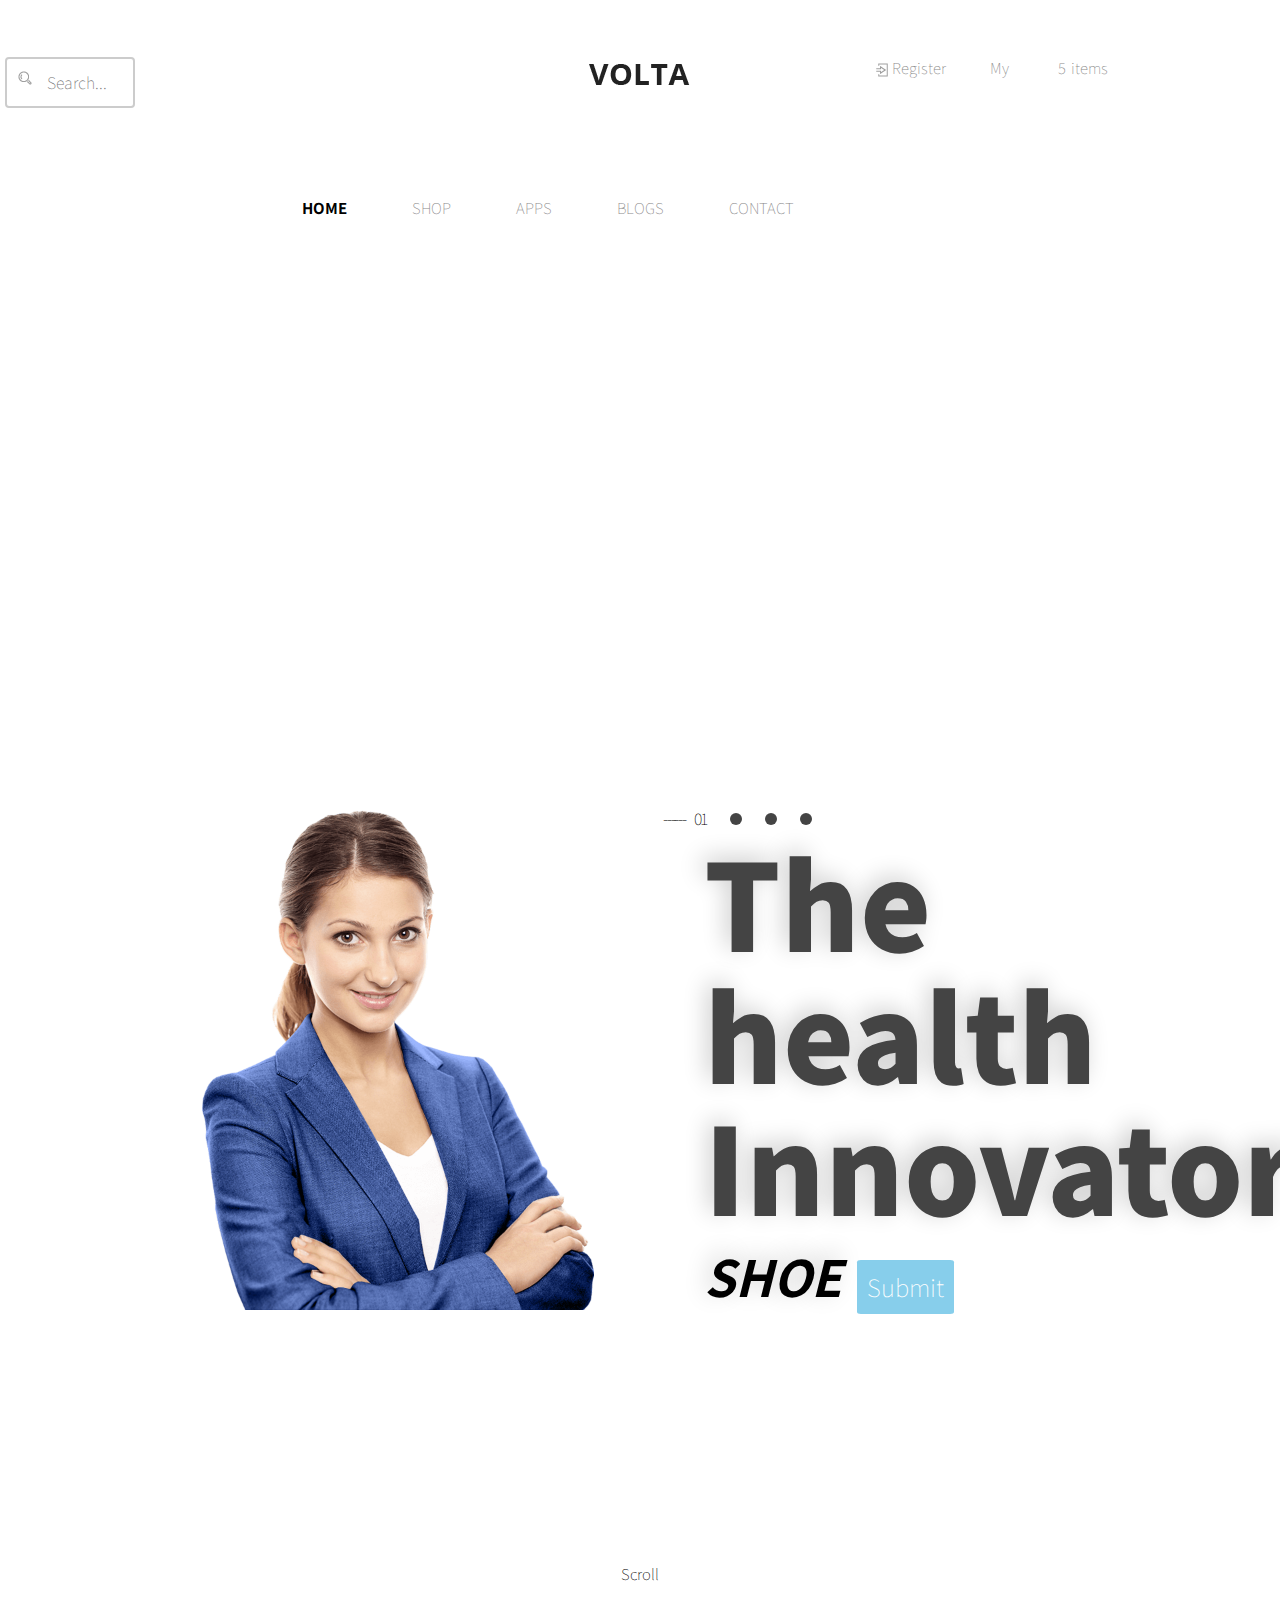
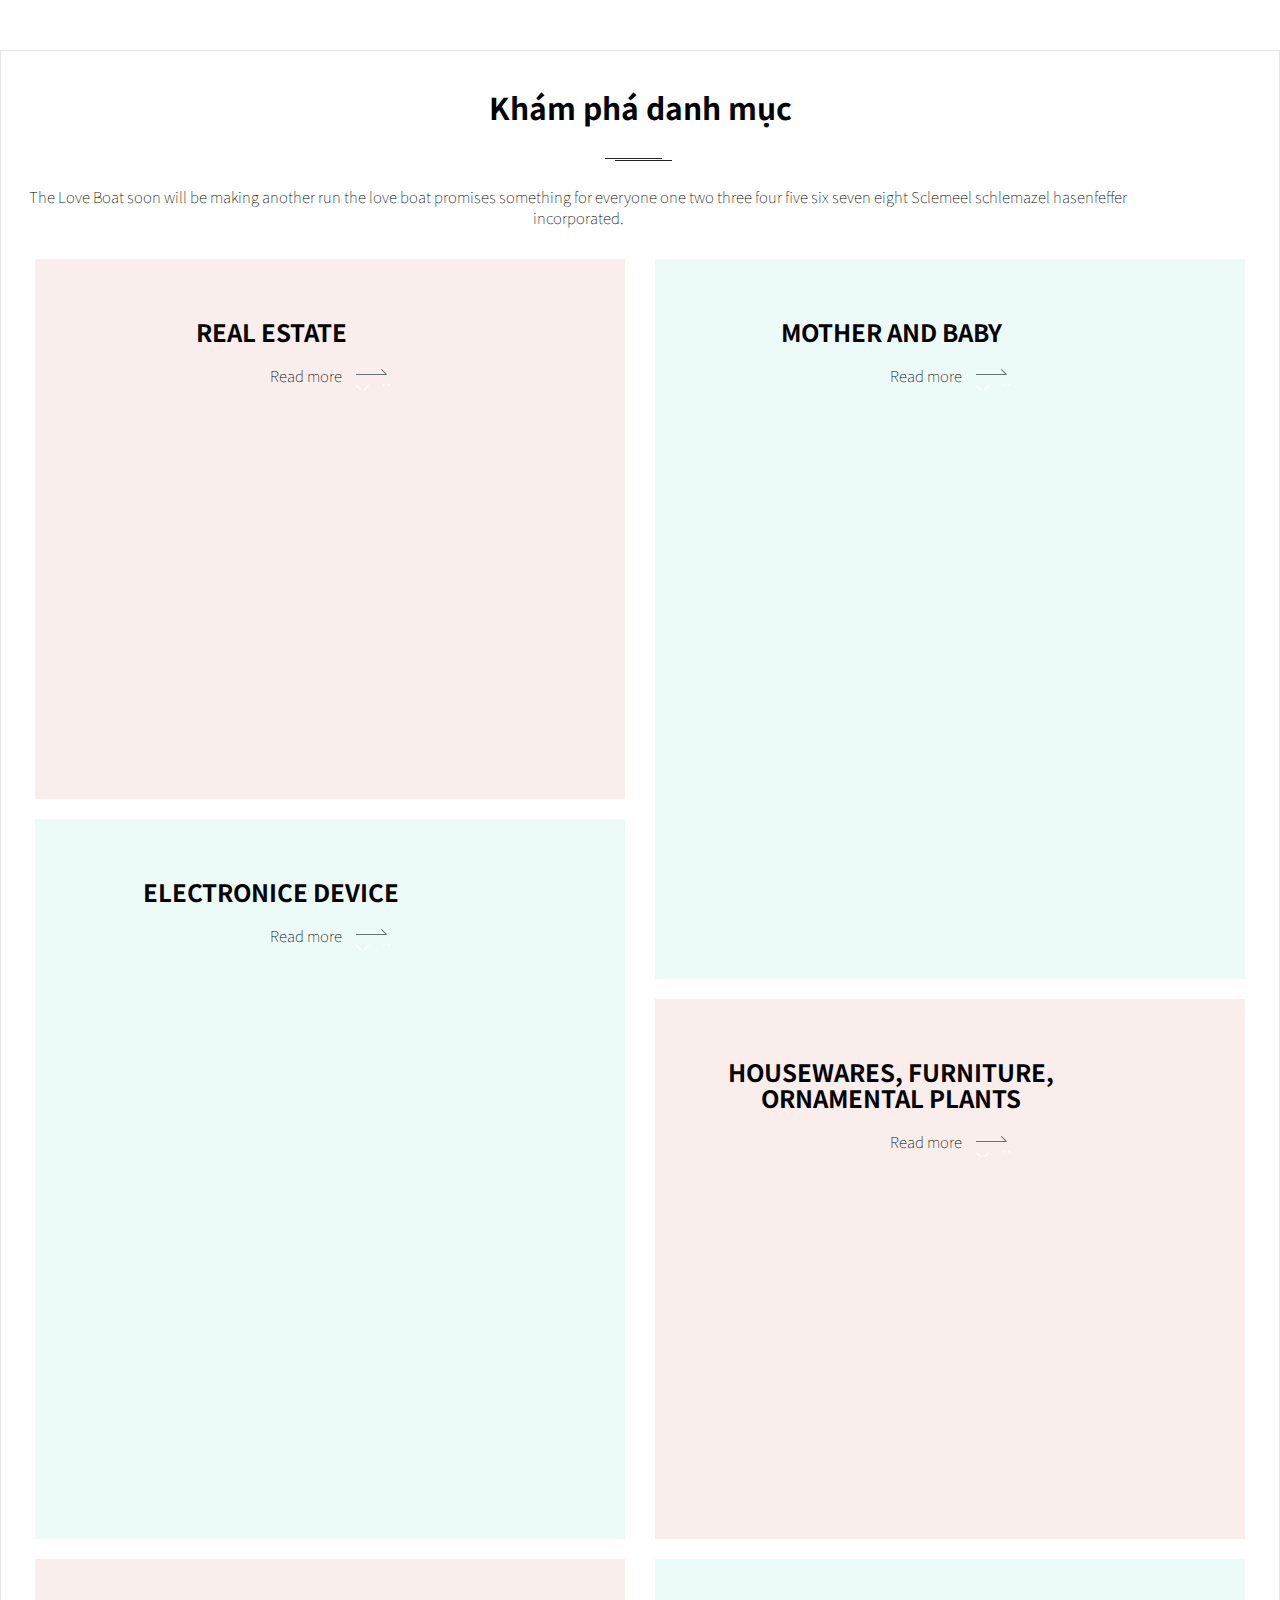
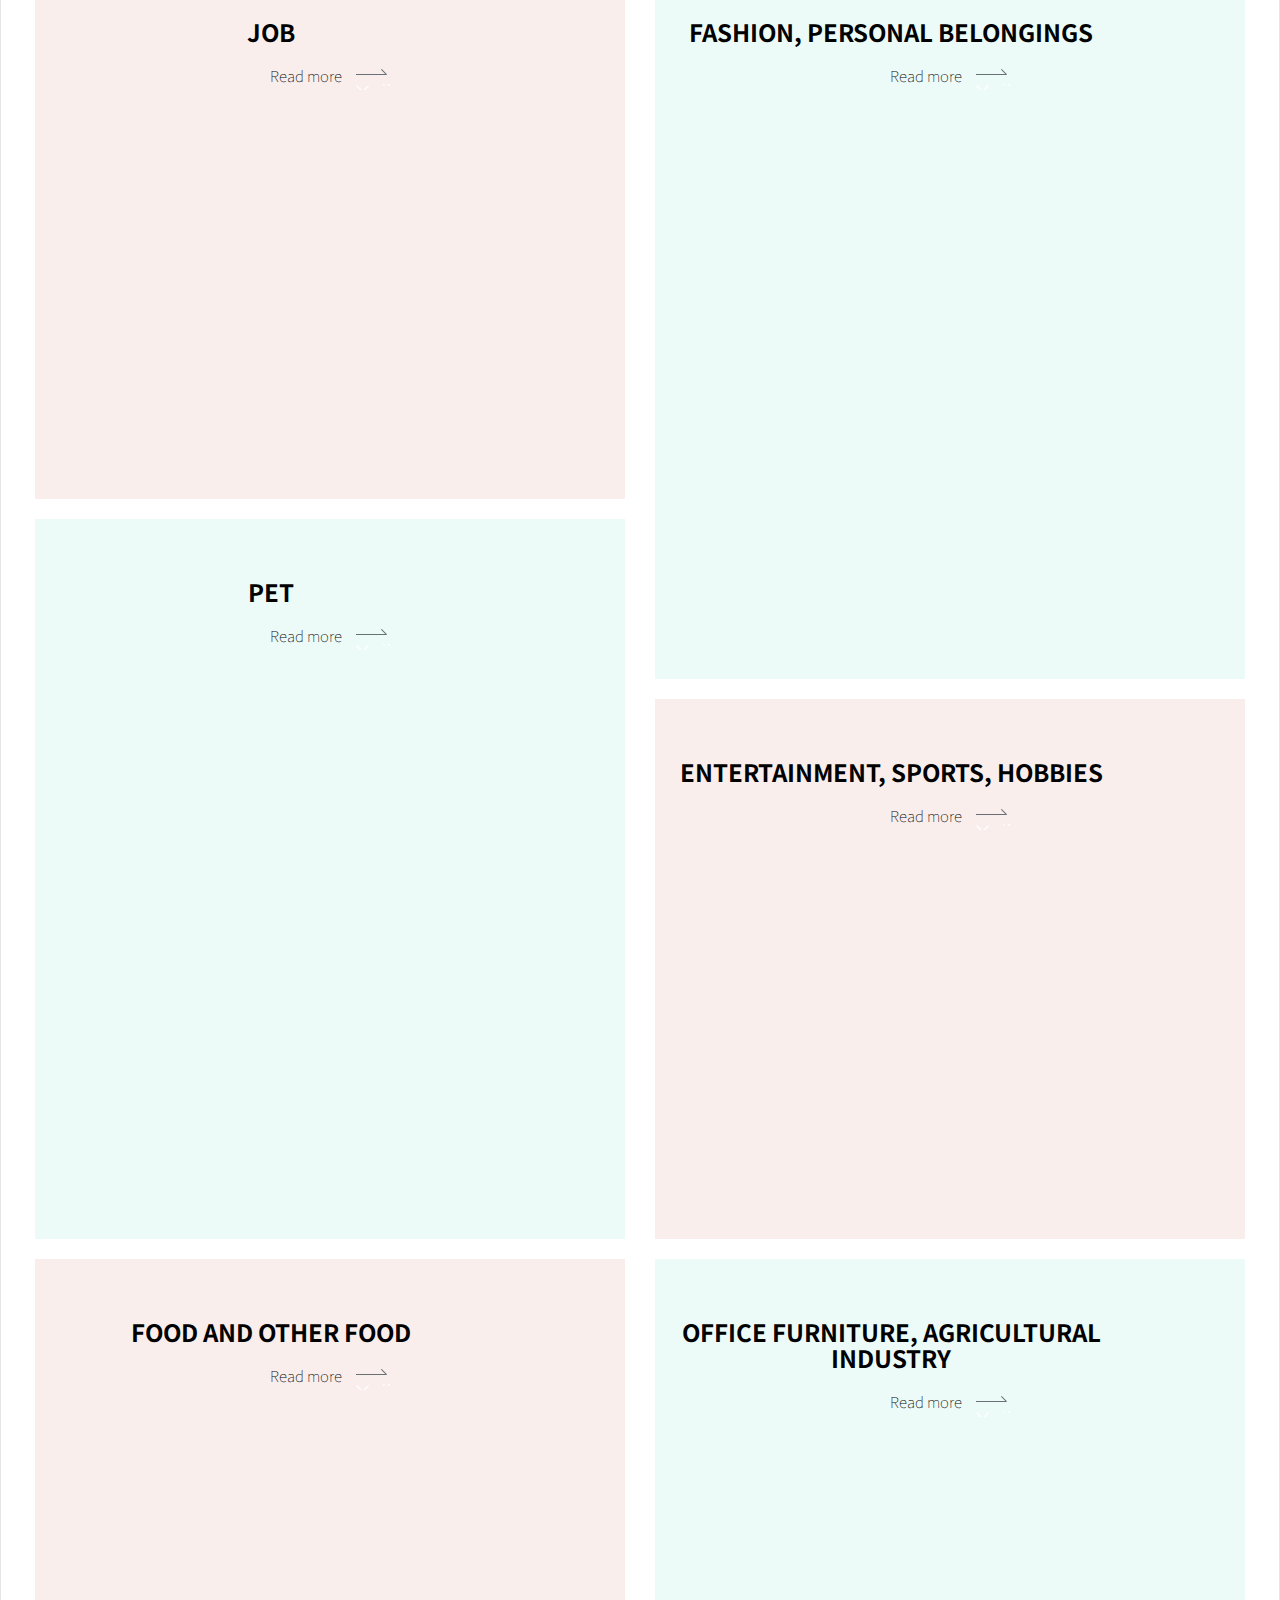
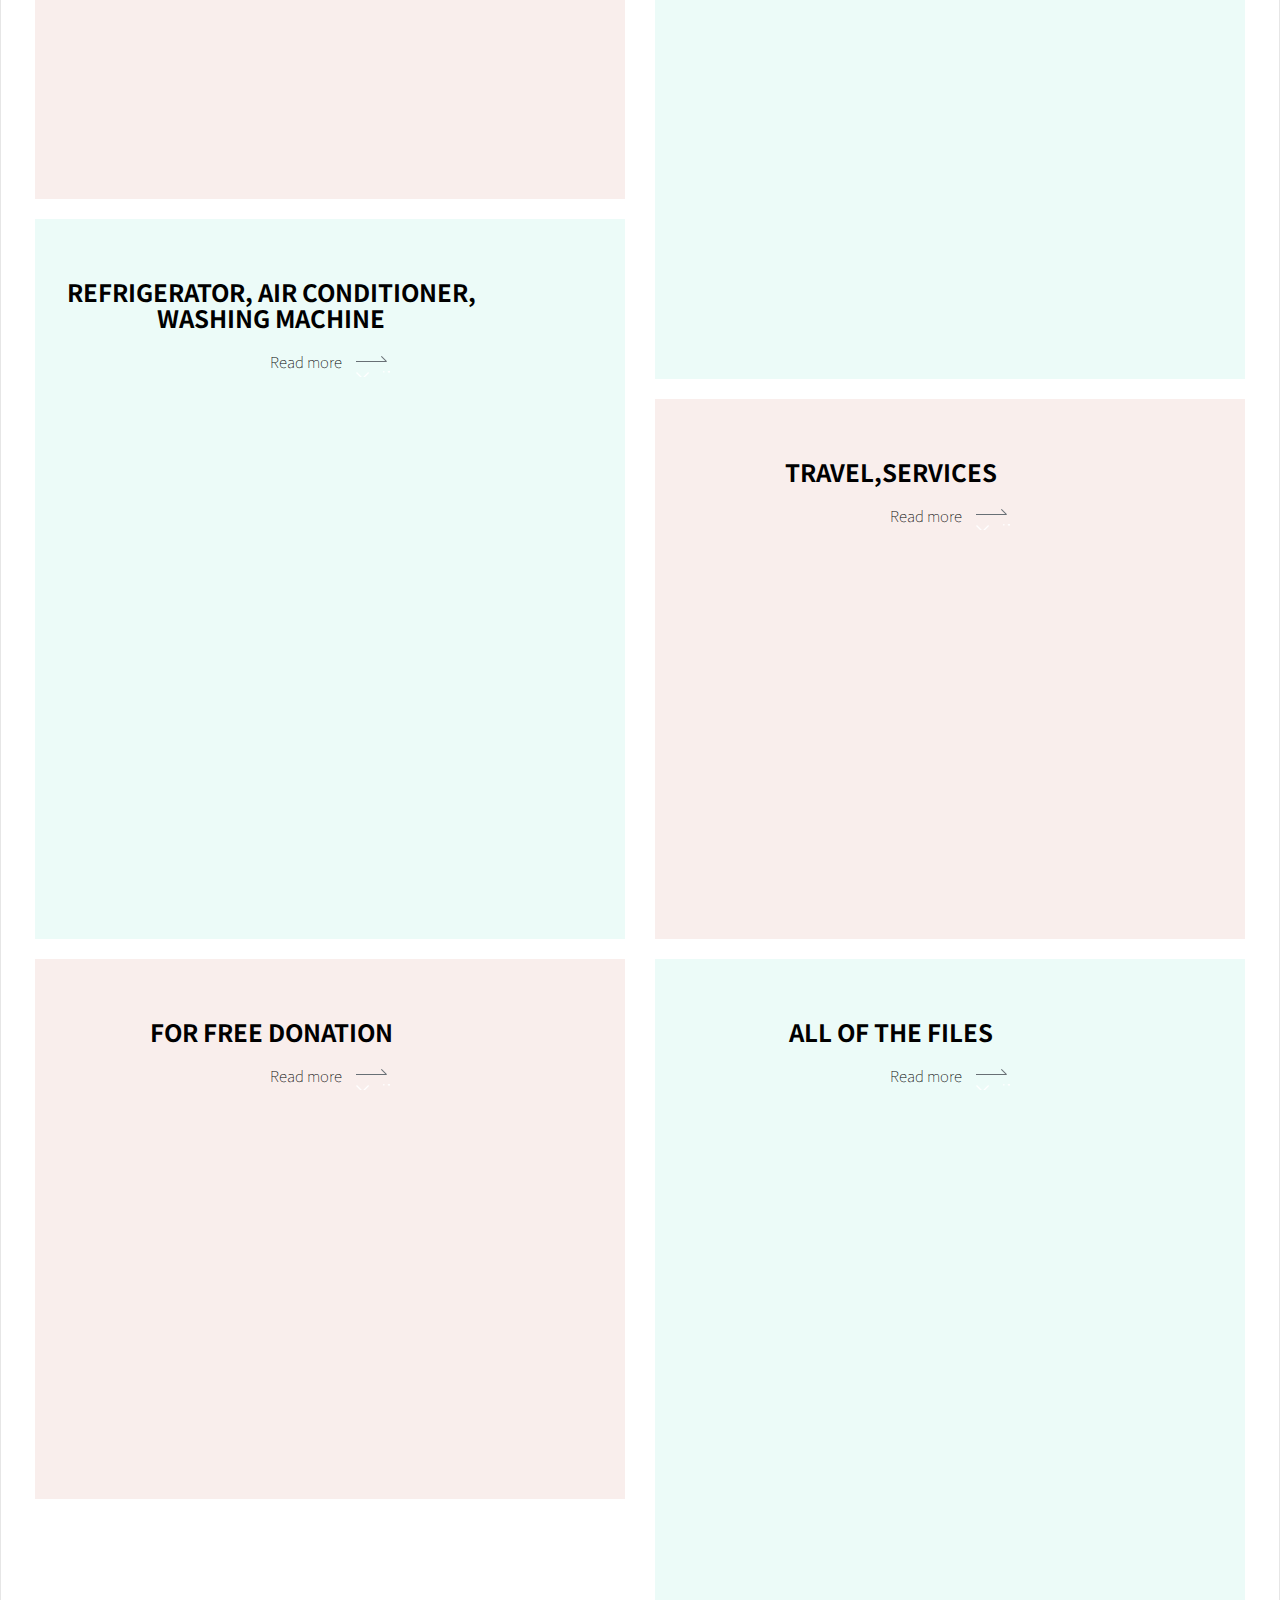
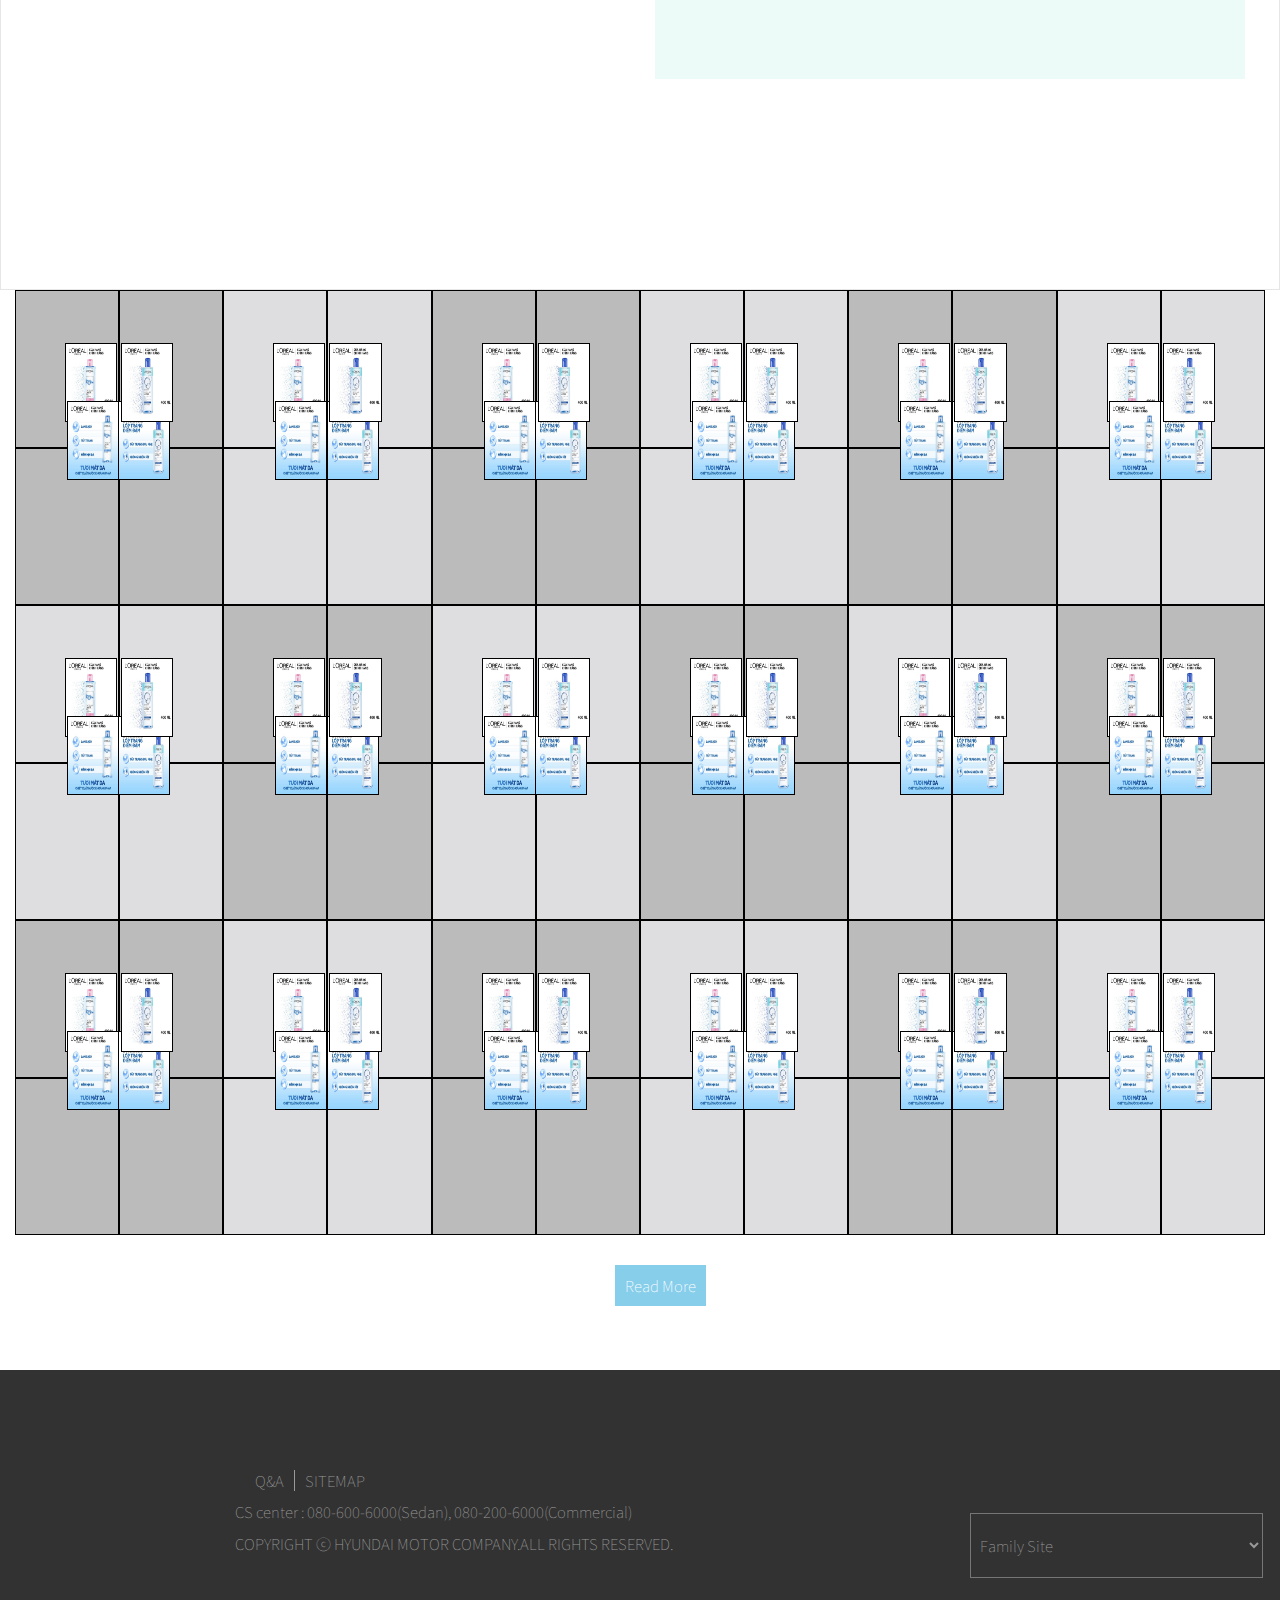
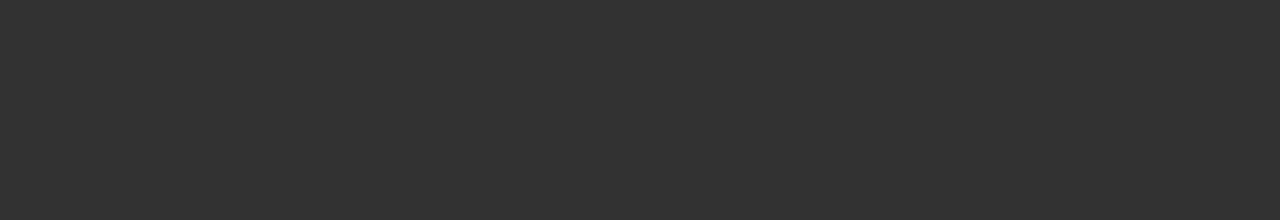
==== index.html @ fb1798a1 "website frontend version-1" ====
<!DOCTYPE html>
<html lang="en">
<head>
	<meta charset="UTF-8">
	<title>Trang Chủ - Volta</title>
	<!-- img title phia trang web -->
	<link rel="shortcut icon" href="/images">
	<!-- tac dong css -->
	<link rel="stylesheet" href="css/responsive.css">
	<link rel="stylesheet" href="css/style.css">
	<meta name="viewport" content="width=device-width, initial-scale=1">
	
	<!-- icon front -->
	<script src="https://kit.fontawesome.com/fa80a5a76b.js" crossorigin="anonymous"></script>
	<!-- google font -->
	<link href="https://fonts.googleapis.com/css2?family=Noto+Sans+KR:wght@100;300;400;500;700;900&family=Open+Sans:ital,wght@0,300;0,400;0,600;0,700;0,800;1,300;1,400;1,600;1,700;1,800&display=swap" rel="stylesheet">

	<!-- script js -->
	<script src="js/style.js"></script>
	<!-- bootstrap css -->
	<link rel="stylesheet" href="https://maxcdn.bootstrapcdn.com/bootstrap/3.3.2/css/bootstrap.min.css">
</head>
<body>
	<!-- ---------header -------------->
	<div class="header-wrap">
		<div class="pc-layout">
			<div class="page-top">
				<div class="header-top row">
					<div class="header-top--search col-lg-4 col-md-4 col-sm-12">
						<input type="text" placeholder="Search...">
					</div>
					<div class="header-top--logo col-lg-4 col-md-4 text-center col-sm-12"><img src="images/logo-header.png" alt=""></div>
					<div class="header-top--selection col-lg-4 col-md-4 col-sm-12">
						<ul>
							<li><a href=""><img src="images/icon_register.png" alt="">Register</a></li>
							<li><a href="">My 
								<i class="fas fa-angle-down"></i></a></li>
							<li><a href=""><span>5</span><span>items</span></a></li>
						</ul>
					</div>
				</div>
				<div class="header-bottom row">
					<div class="col col-lg-12 col-md-12 col-sm-12">
						<ul>
							<li ><a class="item active" href="index.html">HOME</a></li>
							<li ><a class="item" href="shop.html">SHOP</a></li>
							<li ><a class="item" href="">APPS</a></li>
							<li ><a class="item" href="">BLOGS</a></li>
							<li ><a class="item" href="">CONTACT</a></li>
						</ul>
					</div>
				</div>
			</div>
		</div>	
	</div>
	<!-- ---------/header ------------->
	<!-- ----------------slider----- -->
	<div class="slider-wrap">
		<input id="check1" name="slide-radio" type="radio" checked="checked">
		<input id="check2" name="slide-radio" type="radio">
		<input id="check3" name="slide-radio" type="radio">
		<input id="check4" name="slide-radio" type="radio">

		<div class="content-area">
			<div class="text-box col-lg-12 col-md-12 col-sm-12">
				<h2>
					The<br/>
					health<br/>
					Innovator
				</h2>

				<p class="slide-text1">
					<em>Shoe</em>
					<input type="submit"value="Submit">
				</p>
				<p class="slide-text2">
					<em>women</em>
					<input type="submit"value="Submit">
				</p>
				<p class="slide-text3">
					<em>men</em>
					<input type="submit" value="Submit">
				</p>
				<p class="slide-text4">
					<em>shoe men</em>
					<input type="submit"value="Submit">
				</p>

				<ul class="slide-paging">
					<li class="paging1">
						<label for="check1">
							<span class="disc"></span>
							<span class="active-disc">------ &nbsp;&nbsp;01</span>
						</label>
					</li>

					<li class="paging2">
						<label for="check2">
							<span class="disc"></span>
							<span class="active-disc">------ &nbsp;&nbsp;02</span>
						</label>
					</li>

					<li class="paging3">
						<label for="check3">
							<span class="disc"></span>
							<span class="active-disc">
								------ &nbsp;&nbsp;03
							</span>
						</label>
					</li>

					<li class="paging4">
						<label for="check4">
							<span class="disc"></span>
							<span class="active-disc">
								------ &nbsp;&nbsp;04
							</span>
						</label>
					</li>
				</ul>
			</div>

			<div class="scroll-move">
				<p>
					<a href="#section1">
						<span>
							Scroll<br/>
							<span class="icon icon-scroll-bottom"></span>
						</span>
					</a>
				</p>
			</div>
		</div>
	</div>	
	<!--------------- /slider---------- -->
	<!----------------- section---- -->
	<section id="section1">
		<div class="pc-layout">
			<div class="explore-the-catalog">
				<div class="text-center col-md-12 col-lg-12 col-sm-12 col-xs-12">
					<h2>Khám phá danh mục</h2>
					<img src="images/vien_giua.png" alt="">
					<p>The Love Boat soon will be making another run the love boat promises something for everyone one two three four five six seven eight Sclemeel schlemazel hasenfeffer incorporated.</p>
					<div class="content">
							<div class="col-lg-6 col-md-6 col-sm-12 col-xs-12">
								<div class="content-sort">
									<img src="" alt="">
									<h3>real estate</h3>
									<a href=""><span>Read more</span>
									<div class="icon icon-mui-ten"></div></a>
								</div>
								<div class="content-long">
									<img src="" alt="">
									<h3>electronice device</h3>
									<a href=""><span>Read more</span>
									<div class="icon icon-mui-ten"></div></a>
								</div>
								<div class="content-sort">
									<img src="" alt="">
									<h3>Job</h3>
									<a href=""><span>Read more</span>
									<div class="icon icon-mui-ten"></div></a>
								</div>
								<div class="content-long">
									<img src="" alt="">
									<h3>Pet</h3>
									<a href=""><span>Read more</span>
									<div class="icon icon-mui-ten"></div></a>
								</div>
								<div class="content-sort">
									<img src="" alt="">
									<h3>food and other food</h3>
									<a href=""><span>Read more</span>
									<div class="icon icon-mui-ten"></div></a>
								</div>
								<div class="content-long">
									<img src="" alt="">
									<h3>Refrigerator, air conditioner, washing machine</h3>
									<a href=""><span>Read more</span>
									<div class="icon icon-mui-ten"></div></a>
								</div>
								<div class="content-sort">
									<img src="" alt="">
									<h3>for free donation</h3>
									<a href=""><span>Read more</span>
									<div class="icon icon-mui-ten"></div></a>
								</div>
							</div>
							<div class="col-lg-6 col-md-6 col-sm-12 col-xs-12">
								<div class="content-long ">
									<img src="" alt="">
									<h3>Mother and baby</h3>
									<a href=""><span>Read more</span>
									<div class="icon icon-mui-ten"></div></a>
								</div>
								<div class="content-sort">
									<img src="" alt="">
									<h3>housewares, furniture, ornamental plants</h3>
									<a href=""><span>Read more</span>
									<div class="icon icon-mui-ten"></div></a>
								</div>
								<div class="content-long">
									<img src="" alt="">
									<h3>fashion, personal belongings</h3>
									<a href=""><span>Read more</span>
									<div class="icon icon-mui-ten"></div></a>
								</div>
								<div class="content-sort">
									<img src="" alt="">
									<h3>entertainment, sports, hobbies</h3>
									<a href=""><span>Read more</span>
									<div class="icon icon-mui-ten"></div></a>
								</div>
								<div class="content-long">
									<img src="" alt="">
									<h3>Office furniture, agricultural industry</h3>
									<a href=""><span>Read more</span>
									<div class="icon icon-mui-ten"></div></a>
								</div>
								<div class="content-sort">
									<img src="" alt="">
									<h3>travel,services</h3>
									<a href=""><span>Read more</span>
									<div class="icon icon-mui-ten"></div></a>
								</div>
								<div class="content-long">
									<img src="" alt="">
									<h3>All of the files</h3>
									<a href=""><span>Read more</span>
									<div class="icon icon-mui-ten"></div></a>
								</div>
							</div>
					</div>
				</div>
			</div>
		</div>	
	</section>
	<section id="section2">
			<div class="store">
				<div class="col-md-12 col-lg-12 col-sm-12 col-xs-12">
							
							<div class="product product-1 col-md-2 gray-1 d-i-b h35vh">
								
								<a href="shop-single.html">
									<div class="hinh">	
										<div class="col-md-6">
											<div class="img product-img-1">
												<img src="images/product/product-1/6675b879e56422dc08391f0833787754.jpg" alt="">
											</div>
											<div class="img product-img-2">
												<img src="images/product/product-1/d74306693c79c08b7507fb7fc766640f.jpg" alt="">
											</div>
										</div>
										<div class="col-md-6">
											<div class="img product-img-3">
												<img src="images/product/product-1/f66212e161921f453ab518487aac52e5.jpg" alt="">
											</div>
											<div class="img product-img-4">
												<img src="images/product/product-1/icon_paypal.jpg" alt="">
											</div>
										</div>
									</div>
								</a>	
							</div>
							<div class="product col-md-2 product-2 gray-2 d-i-b h35vh">
								<a href="shop-single.html">
									<div class="hinh">	
										<div class="col-md-6">
											<div class="img product-img-1">
												<img src="images/product/product-1/6675b879e56422dc08391f0833787754.jpg" alt="">
											</div>
											<div class="img product-img-2">
												<img src="images/product/product-1/d74306693c79c08b7507fb7fc766640f.jpg" alt="">
											</div>
										</div>
										<div class="col-md-6">
											<div class="img product-img-3">
												<img src="images/product/product-1/f66212e161921f453ab518487aac52e5.jpg" alt="">
											</div>
											<div class="img product-img-4">
												<img src="images/product/product-1/icon_paypal.jpg" alt="">
											</div>
										</div>
									</div>
								</a>
							</div>
							<div class="product col-md-2 product-3 gray-1 d-i-b h35vh">
								<a href="shop-single.html">
									<div class="hinh">	
										<div class="col-md-6">
											<div class="img product-img-1">
												<img src="images/product/product-1/6675b879e56422dc08391f0833787754.jpg" alt="">
											</div>
											<div class="img product-img-2">
												<img src="images/product/product-1/d74306693c79c08b7507fb7fc766640f.jpg" alt="">
											</div>
										</div>
										<div class="col-md-6">
											<div class="img product-img-3">
												<img src="images/product/product-1/f66212e161921f453ab518487aac52e5.jpg" alt="">
											</div>
											<div class="img product-img-4">
												<img src="images/product/product-1/icon_paypal.jpg" alt="">
											</div>
										</div>
									</div>
								</a>	
							</div>
							<div class="product col-md-2 product-4 gray-2 d-i-b h35vh">
								<a href="shop-single.html">
									<div class="hinh">	
										<div class="col-md-6">
											<div class="img product-img-1">
												<img src="images/product/product-1/6675b879e56422dc08391f0833787754.jpg" alt="">
											</div>
											<div class="img product-img-2">
												<img src="images/product/product-1/d74306693c79c08b7507fb7fc766640f.jpg" alt="">
											</div>
										</div>
										<div class="col-md-6">
											<div class="img product-img-3">
												<img src="images/product/product-1/f66212e161921f453ab518487aac52e5.jpg" alt="">
											</div>
											<div class="img product-img-4">
												<img src="images/product/product-1/icon_paypal.jpg" alt="">
											</div>
										</div>
									</div>
								</a>	
							</div>
							<div class="product col-md-2 product-5 gray-1 d-i-b h35vh">
								<a href="shop-single.html">
									<div class="hinh">	
										<div class="col-md-6">
											<div class="img product-img-1">
												<img src="images/product/product-1/6675b879e56422dc08391f0833787754.jpg" alt="">
											</div>
											<div class="img product-img-2">
												<img src="images/product/product-1/d74306693c79c08b7507fb7fc766640f.jpg" alt="">
											</div>
										</div>
										<div class="col-md-6">
											<div class="img product-img-3">
												<img src="images/product/product-1/f66212e161921f453ab518487aac52e5.jpg" alt="">
											</div>
											<div class="img product-img-4">
												<img src="images/product/product-1/icon_paypal.jpg" alt="">
											</div>
										</div>
									</div>
								</a>	
							</div>
							<div class="product col-md-2 product-6 gray-2 d-i-b h35vh">
								<a href="shop-single.html">
									<div class="hinh">	
										<div class="col-md-6">
											<div class="img product-img-1">
												<img src="images/product/product-1/6675b879e56422dc08391f0833787754.jpg" alt="">
											</div>
											<div class="img product-img-2">
												<img src="images/product/product-1/d74306693c79c08b7507fb7fc766640f.jpg" alt="">
											</div>
										</div>
										<div class="col-md-6">
											<div class="img product-img-3">
												<img src="images/product/product-1/f66212e161921f453ab518487aac52e5.jpg" alt="">
											</div>
											<div class="img product-img-4">
												<img src="images/product/product-1/icon_paypal.jpg" alt="">
											</div>
										</div>
									</div>
								</a>	
							</div>
							<div class="product col-md-2 gray-2 d-i-b h35vh product-7">
								<a href="shop-single.html">
									<div class="hinh">	
										<div class="col-md-6">
											<div class="img product-img-1">
												<img src="images/product/product-1/6675b879e56422dc08391f0833787754.jpg" alt="">
											</div>
											<div class="img product-img-2">
												<img src="images/product/product-1/d74306693c79c08b7507fb7fc766640f.jpg" alt="">
											</div>
										</div>
										<div class="col-md-6">
											<div class="img product-img-3">
												<img src="images/product/product-1/f66212e161921f453ab518487aac52e5.jpg" alt="">
											</div>
											<div class="img product-img-4">
												<img src="images/product/product-1/icon_paypal.jpg" alt="">
											</div>
										</div>
									</div>
								</a>	
							</div>
							<div class="product col-md-2 gray-1 d-i-b h35vh product-8">
								<a href="shop-single.html">
									<div class="hinh">	
										<div class="col-md-6">
											<div class="img product-img-1">
												<img src="images/product/product-1/6675b879e56422dc08391f0833787754.jpg" alt="">
											</div>
											<div class="img product-img-2">
												<img src="images/product/product-1/d74306693c79c08b7507fb7fc766640f.jpg" alt="">
											</div>
										</div>
										<div class="col-md-6">
											<div class="img product-img-3">
												<img src="images/product/product-1/f66212e161921f453ab518487aac52e5.jpg" alt="">
											</div>
											<div class="img product-img-4">
												<img src="images/product/product-1/icon_paypal.jpg" alt="">
											</div>
										</div>
									</div>
								</a>
							</div>
							<div class="product col-md-2 gray-2 d-i-b h35vh product-9">
								<a href="shop-single.html">
									<div class="hinh">	
										<div class="col-md-6">
											<div class="img product-img-1">
												<img src="images/product/product-1/6675b879e56422dc08391f0833787754.jpg" alt="">
											</div>
											<div class="img product-img-2">
												<img src="images/product/product-1/d74306693c79c08b7507fb7fc766640f.jpg" alt="">
											</div>
										</div>
										<div class="col-md-6">
											<div class="img product-img-3">
												<img src="images/product/product-1/f66212e161921f453ab518487aac52e5.jpg" alt="">
											</div>
											<div class="img product-img-4">
												<img src="images/product/product-1/icon_paypal.jpg" alt="">
											</div>
										</div>
									</div>
								</a>	
							</div>
							<div class="product col-md-2 gray-1 d-i-b h35vh product-10">
								<a href="shop-single.html">
									<div class="hinh">	
										<div class="col-md-6">
											<div class="img product-img-1">
												<img src="images/product/product-1/6675b879e56422dc08391f0833787754.jpg" alt="">
											</div>
											<div class="img product-img-2">
												<img src="images/product/product-1/d74306693c79c08b7507fb7fc766640f.jpg" alt="">
											</div>
										</div>
										<div class="col-md-6">
											<div class="img product-img-3">
												<img src="images/product/product-1/f66212e161921f453ab518487aac52e5.jpg" alt="">
											</div>
											<div class="img product-img-4">
												<img src="images/product/product-1/icon_paypal.jpg" alt="">
											</div>
										</div>
									</div>
								</a>	
							</div>
							<div class="product col-md-2 gray-2 d-i-b h35vh product-11">
								<a href="shop-single.html">
									<div class="hinh">	
										<div class="col-md-6">
											<div class="img product-img-1">
												<img src="images/product/product-1/6675b879e56422dc08391f0833787754.jpg" alt="">
											</div>
											<div class="img product-img-2">
												<img src="images/product/product-1/d74306693c79c08b7507fb7fc766640f.jpg" alt="">
											</div>
										</div>
										<div class="col-md-6">
											<div class="img product-img-3">
												<img src="images/product/product-1/f66212e161921f453ab518487aac52e5.jpg" alt="">
											</div>
											<div class="img product-img-4">
												<img src="images/product/product-1/icon_paypal.jpg" alt="">
											</div>
										</div>
									</div>
								</a>	
							</div>
							<div class="product col-md-2 gray-1 d-i-b h35vh product-12">
								<a href="shop-single.html">
									<div class="hinh">	
										<div class="col-md-6">
											<div class="img product-img-1">
												<img src="images/product/product-1/6675b879e56422dc08391f0833787754.jpg" alt="">
											</div>
											<div class="img product-img-2">
												<img src="images/product/product-1/d74306693c79c08b7507fb7fc766640f.jpg" alt="">
											</div>
										</div>
										<div class="col-md-6">
											<div class="img product-img-3">
												<img src="images/product/product-1/f66212e161921f453ab518487aac52e5.jpg" alt="">
											</div>
											<div class="img product-img-4">
												<img src="images/product/product-1/icon_paypal.jpg" alt="">
											</div>
										</div>
									</div>
								</a>
							</div>
							<div class="product col-md-2 gray-1 d-i-b h35vh product-13">
								<a href="shop-single.html">
									<div class="hinh">	
										<div class="col-md-6">
											<div class="img product-img-1">
												<img src="images/product/product-1/6675b879e56422dc08391f0833787754.jpg" alt="">
											</div>
											<div class="img product-img-2">
												<img src="images/product/product-1/d74306693c79c08b7507fb7fc766640f.jpg" alt="">
											</div>
										</div>
										<div class="col-md-6">
											<div class="img product-img-3">
												<img src="images/product/product-1/f66212e161921f453ab518487aac52e5.jpg" alt="">
											</div>
											<div class="img product-img-4">
												<img src="images/product/product-1/icon_paypal.jpg" alt="">
											</div>
										</div>
									</div>
								</a>	
							</div>
							<div class="product col-md-2 gray-2 d-i-b h35vh product-14">
								<a href="shop-single.html">
									<div class="hinh">	
										<div class="col-md-6">
											<div class="img product-img-1">
												<img src="images/product/product-1/6675b879e56422dc08391f0833787754.jpg" alt="">
											</div>
											<div class="img product-img-2">
												<img src="images/product/product-1/d74306693c79c08b7507fb7fc766640f.jpg" alt="">
											</div>
										</div>
										<div class="col-md-6">
											<div class="img product-img-3">
												<img src="images/product/product-1/f66212e161921f453ab518487aac52e5.jpg" alt="">
											</div>
											<div class="img product-img-4">
												<img src="images/product/product-1/icon_paypal.jpg" alt="">
											</div>
										</div>
									</div>
								</a>
							</div>
							<div class="product col-md-2 gray-1 d-i-b h35vh product-15">
								<a href="shop-single.html">
									<div class="hinh">	
										<div class="col-md-6">
											<div class="img product-img-1">
												<img src="images/product/product-1/6675b879e56422dc08391f0833787754.jpg" alt="">
											</div>
											<div class="img product-img-2">
												<img src="images/product/product-1/d74306693c79c08b7507fb7fc766640f.jpg" alt="">
											</div>
										</div>
										<div class="col-md-6">
											<div class="img product-img-3">
												<img src="images/product/product-1/f66212e161921f453ab518487aac52e5.jpg" alt="">
											</div>
											<div class="img product-img-4">
												<img src="images/product/product-1/icon_paypal.jpg" alt="">
											</div>
										</div>
									</div>
								</a>		
							</div>
							<div class="product col-md-2 gray-2 d-i-b h35vh product-16">
								<a href="shop-single.html">
									<div class="hinh">	
										<div class="col-md-6">
											<div class="img product-img-1">
												<img src="images/product/product-1/6675b879e56422dc08391f0833787754.jpg" alt="">
											</div>
											<div class="img product-img-2">
												<img src="images/product/product-1/d74306693c79c08b7507fb7fc766640f.jpg" alt="">
											</div>
										</div>
										<div class="col-md-6">
											<div class="img product-img-3">
												<img src="images/product/product-1/f66212e161921f453ab518487aac52e5.jpg" alt="">
											</div>
											<div class="img product-img-4">
												<img src="images/product/product-1/icon_paypal.jpg" alt="">
											</div>
										</div>
									</div>
								</a>
							</div>
							<div class="product col-md-2 gray-1 d-i-b h35vh product-17">
								<a href="shop-single.html">
									<div class="hinh">	
										<div class="col-md-6">
											<div class="img product-img-1">
												<img src="images/product/product-1/6675b879e56422dc08391f0833787754.jpg" alt="">
											</div>
											<div class="img product-img-2">
												<img src="images/product/product-1/d74306693c79c08b7507fb7fc766640f.jpg" alt="">
											</div>
										</div>
										<div class="col-md-6">
											<div class="img product-img-3">
												<img src="images/product/product-1/f66212e161921f453ab518487aac52e5.jpg" alt="">
											</div>
											<div class="img product-img-4">
												<img src="images/product/product-1/icon_paypal.jpg" alt="">
											</div>
										</div>
									</div>
								</a>		
							</div>
							<div class="product col-md-2 gray-2 d-i-b h35vh product-18">
								<a href="shop-single.html">
									<div class="hinh">	
										<div class="col-md-6">
											<div class="img product-img-1">
												<img src="images/product/product-1/6675b879e56422dc08391f0833787754.jpg" alt="">
											</div>
											<div class="img product-img-2">
												<img src="images/product/product-1/d74306693c79c08b7507fb7fc766640f.jpg" alt="">
											</div>
										</div>
										<div class="col-md-6">
											<div class="img product-img-3">
												<img src="images/product/product-1/f66212e161921f453ab518487aac52e5.jpg" alt="">
											</div>
											<div class="img product-img-4">
												<img src="images/product/product-1/icon_paypal.jpg" alt="">
											</div>
										</div>
									</div>
								</a>		
							</div>
							<button><a href="shop.html">Read More</a></button>
				</div>	
			</div>
	</section>	
	<div class="footer">
		<div class="pc-layout">
			<div class="footer-logo col-md-2">
				<img src="img/img_logo_w.png" alt="">
			</div>
			<div class="footer-information col-md-7">
				<ul>
					<li><a href="">Q&A</a></li>
					<li><a href="">SITEMAP</a></li>
				</ul>
				<p>CS center : 080-600-6000(Sedan), 080-200-6000(Commercial)</p>
				<p>COPYRIGHT ⓒ HYUNDAI MOTOR COMPANY.ALL RIGHTS RESERVED.</p>
			</div>
			<div class="footer-social-network col-md-3">
				<div class="icon-1">

					<i class="fab fa-facebook-f"></i><i class="fab fa-youtube"></i><i class="fab fa-twitter-square"></i><i class="fab fa-instagram-square"></i><i class="fab fa-telegram"></i>
				</div>
				<select name="" id="">
					<option value="">Family Site</option>
					<option value="">Hyndai group</option>
					<option value="">
						Hyndai colection
					</option>
					<option value="">Kids hyndai</option>
					<option value="">Jeonbuk Hyundai Motors Football Club</option>
					<option value="">H-ear</option>
					<option value="">Global Business Investigation Center</option>
					<option value="">Global Business Investigation Center</option>
					<option value="">Global Business Investigation Center</option>
					<option value="">Global Business Investigation Center</option>
				</select>
			</div>
		</div>	
	</div>
</body>
<!-- bootstrap js -->
	<script src="https://code.jquery.com/jquery-3.5.1.slim.min.js" integrity="sha384-DfXdz2htPH0lsSSs5nCTpuj/zy4C+OGpamoFVy38MVBnE+IbbVYUew+OrCXaRkfj" crossorigin="anonymous"></script>
	<script src="https://cdn.jsdelivr.net/npm/popper.js@1.16.0/dist/umd/popper.min.js" integrity="sha384-Q6E9RHvbIyZFJoft+2mJbHaEWldlvI9IOYy5n3zV9zzTtmI3UksdQRVvoxMfooAo" crossorigin="anonymous"></script>
	<script src="https://maxcdn.bootstrapcdn.com/bootstrap/3.3.2/js/bootstrap.min.js"></script>
</html>
---- css/responsive.css ----
/*thiết lập responsive
*/
/*pc
*/

@media screen and (max-width: 1200px){
	*{background-color:orange;}
}
/*/ipad ipadpro*/
@media screen and (max-width: 1024px){	
	*{background-color:yellow;}


}
/*mobile*/
@media screen and (max-width: 767px){
	*{background-color:blue;}
	}
---- css/style.css ----
html {scroll-behavior: smooth;}
body{}
*{
	top:0;
	padding:0;
	margin:0;
	bottom: 0;
	font-family: 'Noto Sans KR', sans-serif;
	font-size:15px;
	font-weight: 28;
	color:#000000;
}
/*css cần thiet*/
.font-style-1 {font-weight:100;}
.font-style-2 {font-weight:200;}
.font-style-3 {font-weight:300;}
.font-style-4 {font-weight:300;}
.font-style-5 {font-weight:400;}
.font-style-7 {font-weight:500;}
.font-style-8 {font-weight:600;}
.font-style-9 {font-weight:700;}
.font-style-10 {font-weight:800;}
.pc-layout {
	position: relative;
	max-width:1270px; 
	margin:0 auto;
	overflow: hidden;
}
.icon {
	display: inline-block;
	background-image: url('../images/sprite.png');
	background-size:500px 500px;
	background-position:left top;
	vertical-align: middle;
}
.icon.icon-mui-ten {
	width: 45px;
    height: 25px;
    background-position: 6px -76px;
    margin-top:10px;
    margin-bottom: 10px;
}
.icon.icon-scroll-bottom {
	width: 45px;
    height: 35px;
    background-position: -6px -295px;
}
.h35vh {
	height: 35vh;
}
.gray-1 {
	background-color:#bbbbbb;
}
.gray-2 {
	background-color:#dedee0;
}
.d-i-b {
	display: inline-block;
	float: left;
}
/**index html*/
/*----------------header----------------- */
.header-wrap {padding-top:57px;background-color:#fff;width:100%;background-color:#ffffff;height:50vh;z-index: 10;}
div.header-wrap div.pc-layout {}
div.header-wrap div.pc-layout div.page-top {}
div.header-wrap div.pc-layout div.page-top div.header-top {padding-bottom:79px;}
div.header-wrap div.pc-layout div.page-top div.header-top div.header-top--search {}
div.header-wrap div.pc-layout div.page-top div.header-top div.header-top--search input[type=text] {width: 130px;box-sizing: border-box;border: 2px solid #ccc;border-radius: 4px;font-size: 16px;background-color: white;background-image: url('../images/icon_search.png');background-position: 10px 10px;  background-repeat: no-repeat;padding: 12px 20px 12px 40px;-webkit-transition: width 0.4s ease-in-out;transition: width 0.4s ease-in-out;}
div.header-wrap div.pc-layout div.page-top div.header-top div.header-top--search input[type=text]:focus{width: 100%;}

div.header-wrap div.pc-layout div.page-top div.header-top div.header-top--logo {}
div.header-wrap div.pc-layout div.page-top div.header-top div.header-top--logo img {}

div.header-wrap div.pc-layout div.page-top div.header-top div.header-top--selection {}
div.header-wrap div.pc-layout div.page-top div.header-top div.header-top--selection ul {list-style:none;}
div.header-wrap div.pc-layout div.page-top div.header-top div.header-top--selection ul li {display:inline-block;float:left;padding-right:44px;}
div.header-wrap div.pc-layout div.page-top div.header-top div.header-top--selection ul li a {text-decoration:none;color:#888888;}
div.header-wrap div.pc-layout div.page-top div.header-top div.header-top--selection ul li:nth-child(2) {}
div.header-wrap div.pc-layout div.page-top div.header-top div.header-top--selection ul li:nth-child(2) a {}
div.header-wrap div.pc-layout div.page-top div.header-top div.header-top--selection ul li:nth-child(2) a i {color:#888888;padding-left:5px;}
div.header-wrap div.pc-layout div.page-top div.header-top div.header-top--selection ul li:nth-child(3) {}
div.header-wrap div.pc-layout div.page-top div.header-top div.header-top--selection ul li:nth-child(3) a {}
div.header-wrap div.pc-layout div.page-top div.header-top div.header-top--selection ul li:nth-child(3) a span {color:#888888;}
div.header-wrap div.pc-layout div.page-top div.header-top div.header-top--selection ul li:nth-child(3) a span:first-child {padding-right:5px;}

div.header-wrap div.pc-layout div.page-top div.header-bottom {padding:0px 264px 0px 264px;}
div.header-wrap div.pc-layout div.page-top div.header-bottom .col {}
div.header-wrap div.pc-layout div.page-top div.header-bottom .col ul {display:flex;list-style:none;}
div.header-wrap div.pc-layout div.page-top div.header-bottom .col ul li {padding:10px 32.5px;}
div.header-wrap div.pc-layout div.page-top div.header-bottom .col ul li a {text-decoration:none;color:#888888;}
div.header-wrap div.pc-layout div.page-top div.header-bottom .col ul li a.active {
	color:#000000;
	font-weight:700;
} 
div.header-wrap div.pc-layout div.page-top div.header-bottom .col ul li:hover {background-color:skyblue;}
div.header-wrap div.pc-layout div.page-top div.header-bottom .col ul li:hover a {color:#000000;font-weight:700;}
/*-------------------slider wrap------------------*/
/* ----------------visual area-------------- */
.slider-wrap {
	margin-top:300px;
}
.content-area {
	position: relative;
	background-image: url(../img/bg_mainslide_01.png);
	background-repeat: no-repeat;
	background-size: 100%;
	height: 100vh;

	transition:all 0.5s;

	animation-name: change_opacity;
	animation-duration: 1s;
}

@keyframes change_opacity {
	from {opacity:0.7;}
	to {opacity:1;}
}

.content-area label {cursor: pointer;}

#check1:checked ~ .content-area {
	background-image: url(../images/01.png);
	opacity: 1;
}
#check2:checked ~ .content-area {
	background-image: url(../images/02.png);
	opacity: 1;
}
#check3:checked ~ .content-area {
	background-image: url(../images/03.png);
	opacity: 1;
}
#check4:checked ~ .content-area {
	background-image: url(../images/04.png);
	opacity: 1;
}

.content-area .text-box {padding:5% 0 0 10%;}
.content-area .text-box h2 {
	z-index: -1;
	padding-left:50%;
	font-size: 120px;
	color: #444444;
	font-weight: 900;
	text-shadow: -5px -5px 25px rgba(0,0,0,0.2);
}

.content-area .text-box p {
	margin-left:50%;
	color: #444444;
	font-size: 24px;
	text-shadow: -5px -5px 25px rgba(0,0,0,0.2);
	max-width:60%;
	word-break: keep-all; 
	display: none;
}

input#check1:checked ~ .content-area .text-box .slide-text1 {
	display:block;
}

input#check2:checked ~ .content-area .text-box .slide-text2 {
	display:block;
}

input#check3:checked ~ .content-area .text-box .slide-text3 {
	display:block;
}

input#check4:checked ~ .content-area .text-box .slide-text4 {
	display:block;
}

.text-box .slide-paging {padding:0;position: absolute;top:10%;right:35%;}
.text-box .slide-paging li {display:inline-block; padding-right:20px;}
.text-box .slide-paging label {color:##444444;}
.text-box .slide-paging label .disc {
	display: inline-block;
	width: 12px;
	height: 12px;
	background-color: #444444;
	border-radius: 50%;
}
.text-box .slide-paging label .active-disc {
	font-size:16px;
	letter-spacing: -1.3px;
	display: none;
}
#check1,#check2,#check3,#check4 {display:none;}

#check1:checked ~ .content-area .paging1 .disc {display: none;}
#check1:checked ~ .content-area .paging1 .active-disc {display: inline-block;}

#check2:checked ~ .content-area .paging2 .disc {display: none;}
#check2:checked ~ .content-area .paging2 .active-disc {display: inline-block;}

#check3:checked ~ .content-area .paging3 .disc {display: none;}
#check3:checked ~ .content-area .paging3 .active-disc {display: inline-block;}

#check4:checked ~ .content-area .paging4 .disc {display: none;}
#check4:checked ~ .content-area .paging4 .active-disc {display: inline-block;}

.content-area .scroll-move {
	position: absolute; 
	top:90%; 
	width:100%;
}
.content-area .text-box p em {
	text-transform: uppercase;
	color:#000;
	font-weight: 700;
	font-size: 50px;
}
.content-area .text-box p input {padding:10px;background-color:skyblue;color:white;border:none;border-radius:4%;margin-left:10px;}
.content-area .scroll-move p {text-align:center;}
.content-area .scroll-move p a {
	display: inline-block; 
	color: #fff;
	font-size: 18px;
}
.content-area .scroll-move p>span {}
.content-area .scroll-move p span span.icon {}

/* ----------------//visual area-------------- */

/* ----------------section1------------------ */
#section1 {overflow:hidden;height:560vh;padding-top:20px;border:1px solid #e6e6e6;}
#section1 .pc-layout .explore-the-catalog {}
#section1 .pc-layout .explore-the-catalog  {}
#section1 .pc-layout .explore-the-catalog  h2 {font-size: 30px;font-weight: 700;}
#section1 .pc-layout .explore-the-catalog  img {padding:20px 0px;}
#section1 .pc-layout .explore-the-catalog  p {width:90%;}
#section1 .pc-layout .explore-the-catalog  .content {}
#section1 .pc-layout .explore-the-catalog  .content .content-sort {height:60vh;background-color:#f9eeec;margin-bottom: 20px;margin-top: 20px;background-size:100%;background-repeat: no-repeat;transition: 0.4s; }
#section1 .pc-layout .explore-the-catalog  .content .content-sort img {width:100%;}
#section1 .pc-layout .explore-the-catalog  .content .content-sort  h3 {width:80%;text-transform: uppercase;font-weight: 700;}
#section1 .pc-layout .explore-the-catalog  .content .content-sort  h3:hover {padding-left:10px;}
#section1 .pc-layout .explore-the-catalog  .content .content-sort a {text-decoration: none;color:#828181;}
#section1 .pc-layout .explore-the-catalog  .content .content-sort a:hover {padding-left:10px;}

#section1 .pc-layout .explore-the-catalog  .content .content-long {height:80vh;background-color:#ecfbf8;margin-top: 20px;transition: 0.4s;}
#section1 .pc-layout .explore-the-catalog  .content .content-long img {width:100%;}
#section1 .pc-layout .explore-the-catalog  .content .content-long  h3 {width:80%;text-transform: uppercase;font-weight: 700;}
#section1 .pc-layout .explore-the-catalog  .content .content-long  h3:hover {padding-left:10px;}
#section1 .pc-layout .explore-the-catalog  .content .content-long a {text-decoration: none;color:#828181;}
#section1 .pc-layout .explore-the-catalog  .content .content-long a:hover {padding-left:10px;}
/*---/section1----------------*/
/*-------------------section2-----------------*/
#section2 {overflow: hidden;height:120vh;}
#section2 .store button{padding:10px;background-color:skyblue;border:none;margin-top:30px;margin-left:600px;}
#section2 .store button a{color:white;text-decoration: none;}
#section2 .store button:hover {background-color:black;}
#section2 .store {position: relative;z-index: 2;}

#section2 .product {padding:0;}
#section2 .product a:hover .hinh{
	background: url('../images/product/product-1/icon_paypal.jpg');
	background-size: 100%;
	height:220px;
	z-index: 10;
	opacity: 0.5;
}

#section2 .product-1{
	
	background-position: center;
	background-size: 100%;
}
#section2 .product .col-md-6{padding:0;position:relative;}
#section2 .product .col-md-6 .img {height:17.5vh;border:1px solid #000;}
#section2 .product .col-md-6 .img img {width:50%;height:8.75vh;cursor: pointer;border:1px solid #000;}
#section2 .product .col-md-6 .img img:hover {width:100%;height:17.5vh;}
#section2 .product .col-md-6:nth-child(1){}
#section2 .product .col-md-6:nth-child(1) .product-img-1{}
#section2 .product .col-md-6:nth-child(1) .product-img-1 img {position: absolute;top: 53px;right: 2px;}
#section2 .product .col-md-6:nth-child(1) .product-img-1 img:hover {top:0;}
#section2 .product .col-md-6:nth-child(1) .product-img-2{}
#section2 .product .col-md-6:nth-child(1) .product-img-2 img {position: absolute;top: 111px;right: 0;}
#section2 .product .col-md-6:nth-child(1) .product-img-2 img:hover {bottom: 0;}
#section2 .product .col-md-6:nth-child(2){}
#section2 .product .col-md-6:nth-child(2) .product-img-3{}
#section2 .product .col-md-6:nth-child(2) .product-img-3 img {
    position: absolute;
    top: 111px;
    right: 53px;
}
#section2 .product .col-md-6:nth-child(2) .product-img-3 img:hover {right:0;}
#section2 .product .col-md-6:nth-child(2) .product-img-4{}
#section2 .product .col-md-6:nth-child(2) .product-img-4 img {position: absolute;top: 53px;left: 2px;}
#section2 .product .col-md-6:nth-child(2) .product-img-4 img:hover {top:0;}
/*footer*/
.footer {overflow:hidden;background-color:#323232;padding:100px 10px;width: 100%;height:50vh;}
.footer .footer-logo {
	display: inline-block;float: left;
}
.footer .footer-logo img {}
.footer .footer-information {
	display: inline-block;float:left;
}
.footer .footer-information ul {overflow:hidden;color:#999;padding-right:10px;padding-bottom:10px;list-style: none;margin:0;}
.footer .footer-information ul li {padding-left:10px;display: inline-block;float: left;}
.footer .footer-information ul li a {color:#999;text-decoration: none;}
.footer .footer-information ul li:nth-child(1) a {text-decoration: none;padding:0 10px;border-right:1px solid #999;}
.footer .footer-information ul li:nth-child(2) a {}
.footer .footer-information p {color:#999;}
.footer .footer-social-network {
	display: inline-block;float:left;
}
.footer .footer-social-network .icon-1{}
.footer .footer-social-network .icon-1 i{color:#999;font-size:30px;padding-left:30px;padding-bottom:20px;}
.footer .footer-social-network select {background:#323232;color:#999;padding:20px 5px;}
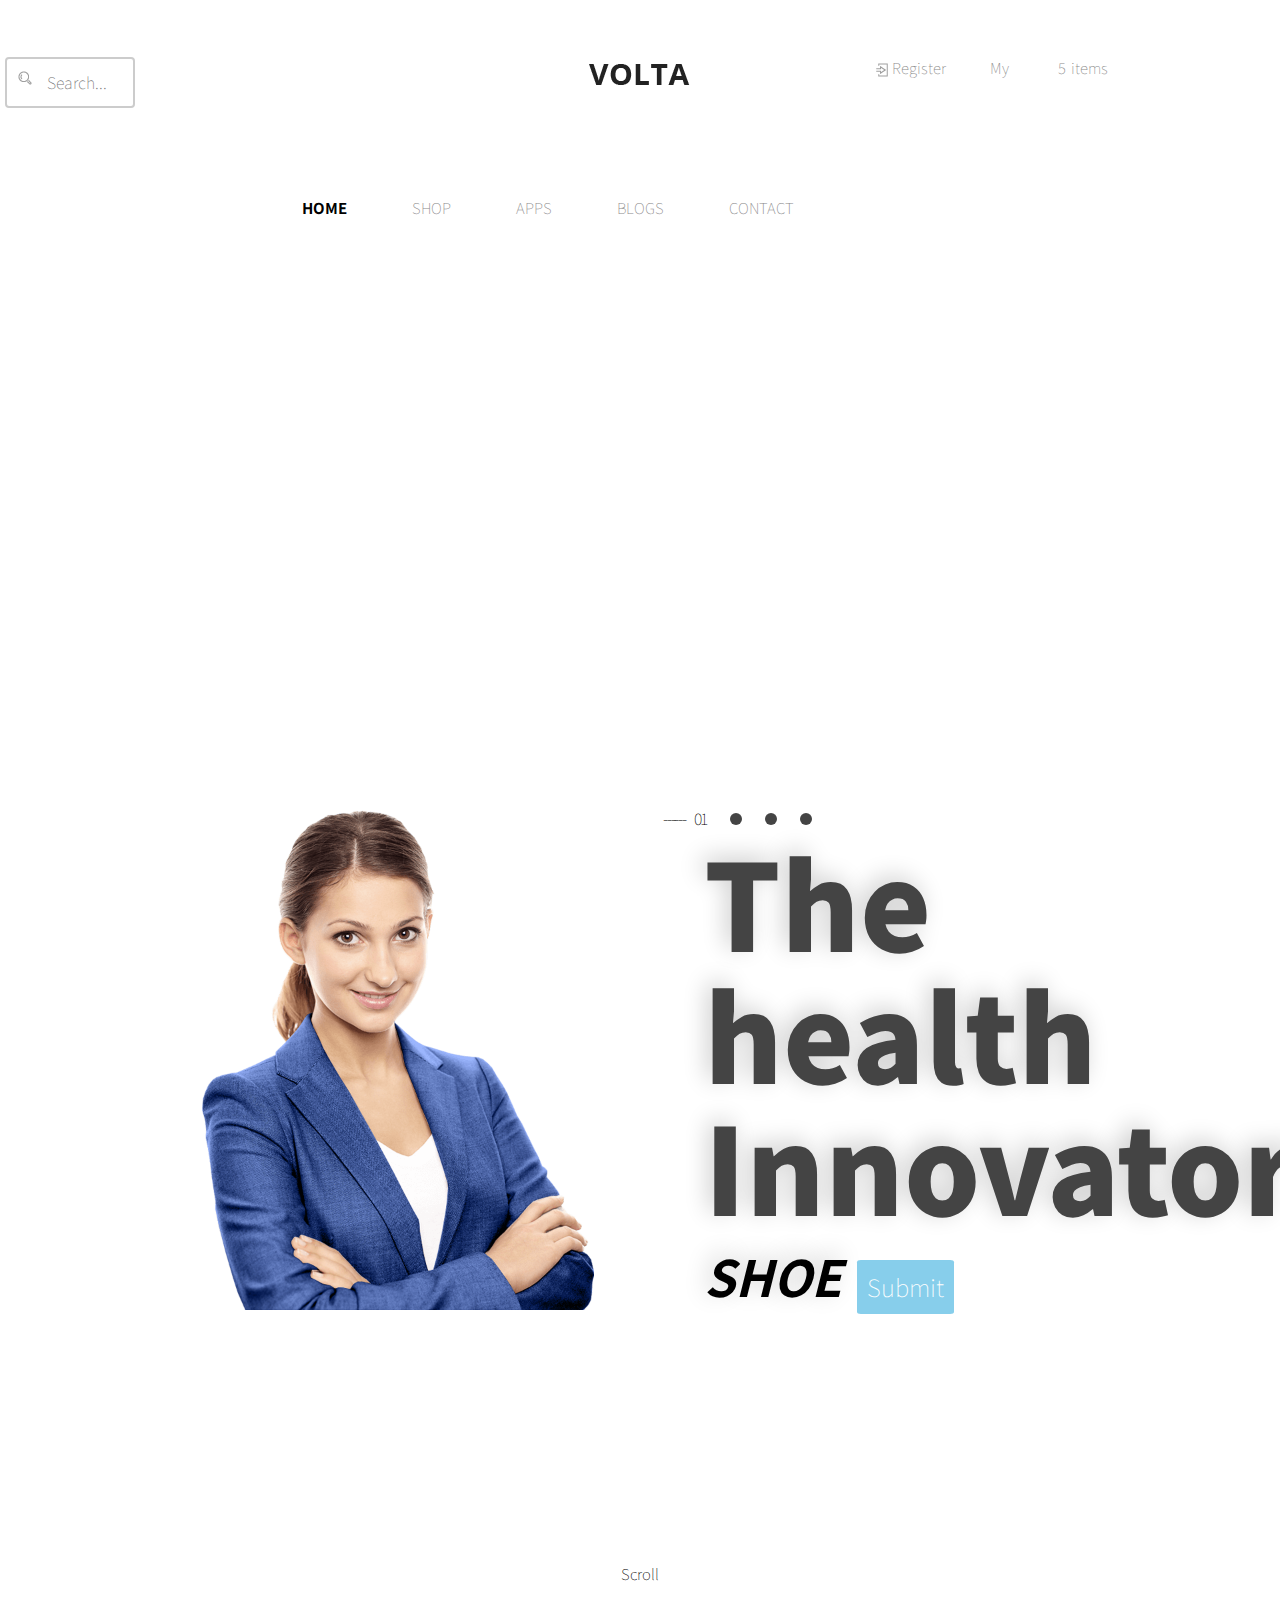
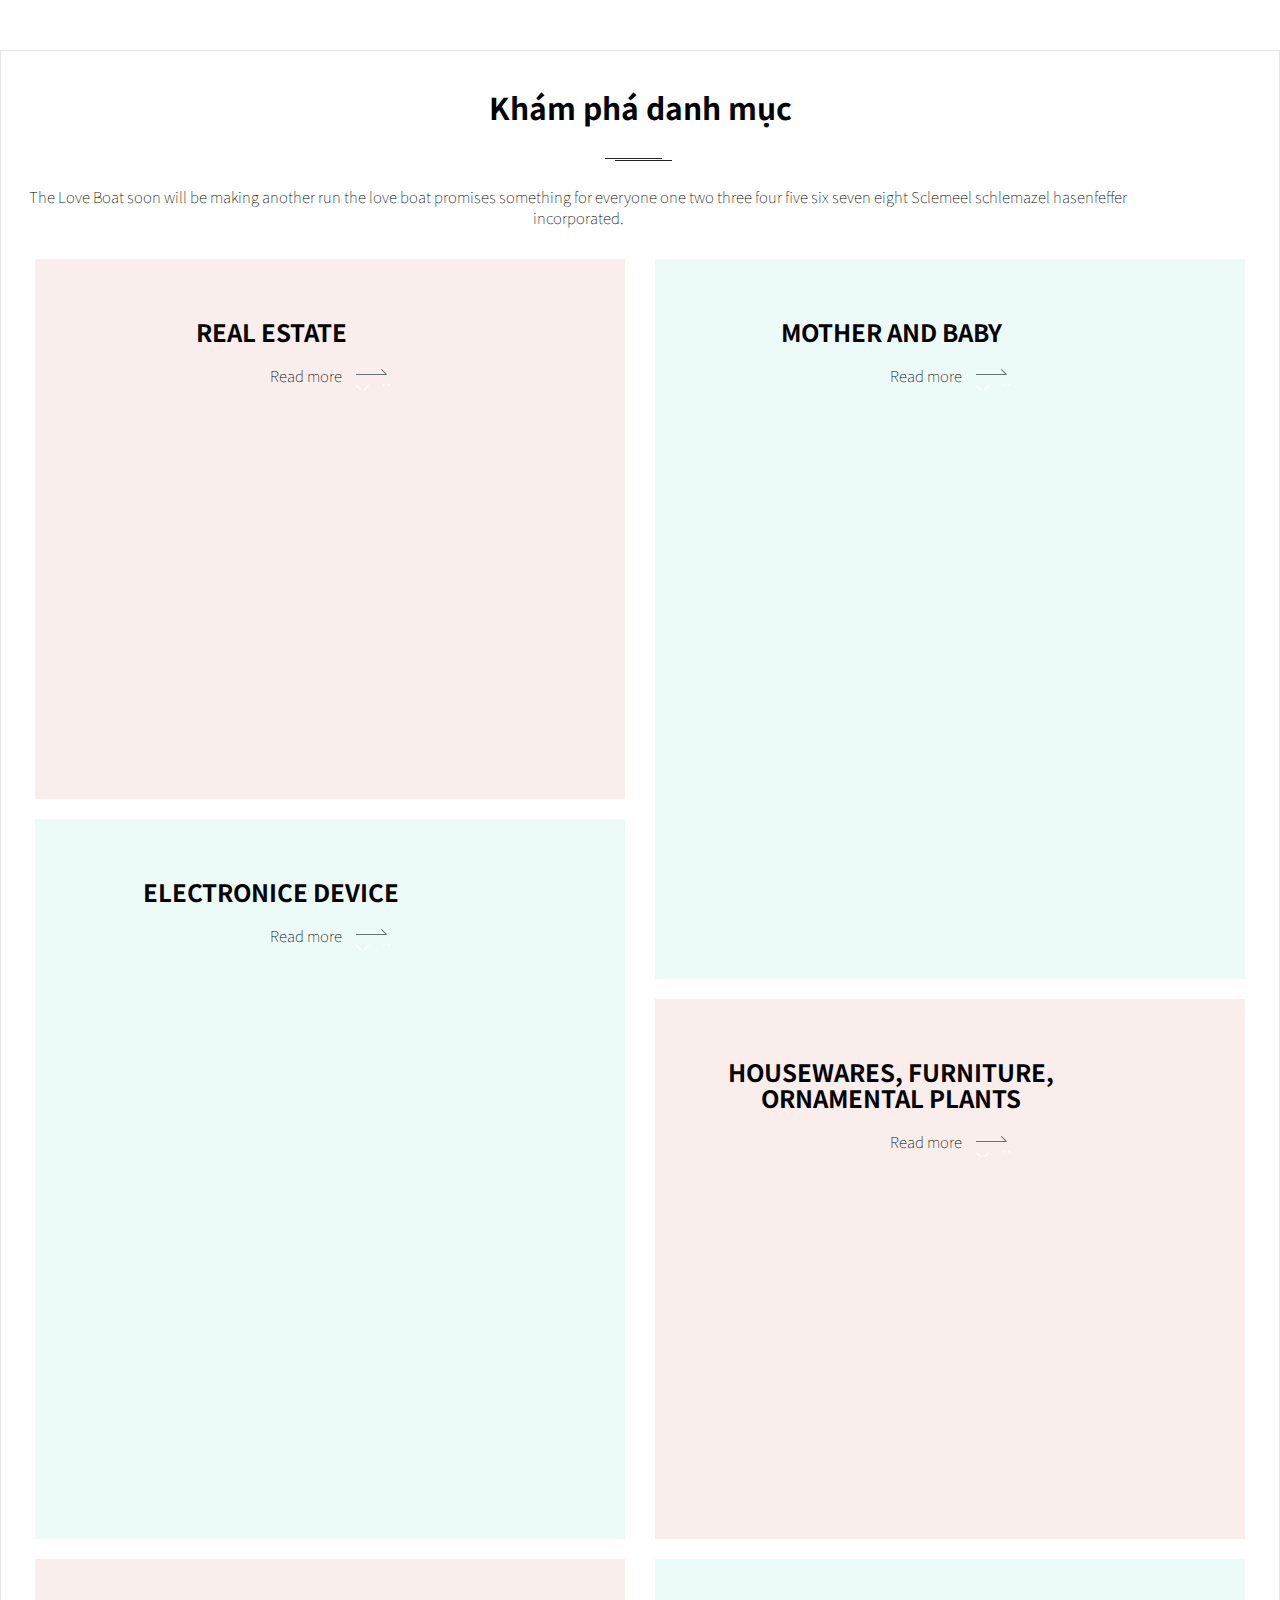
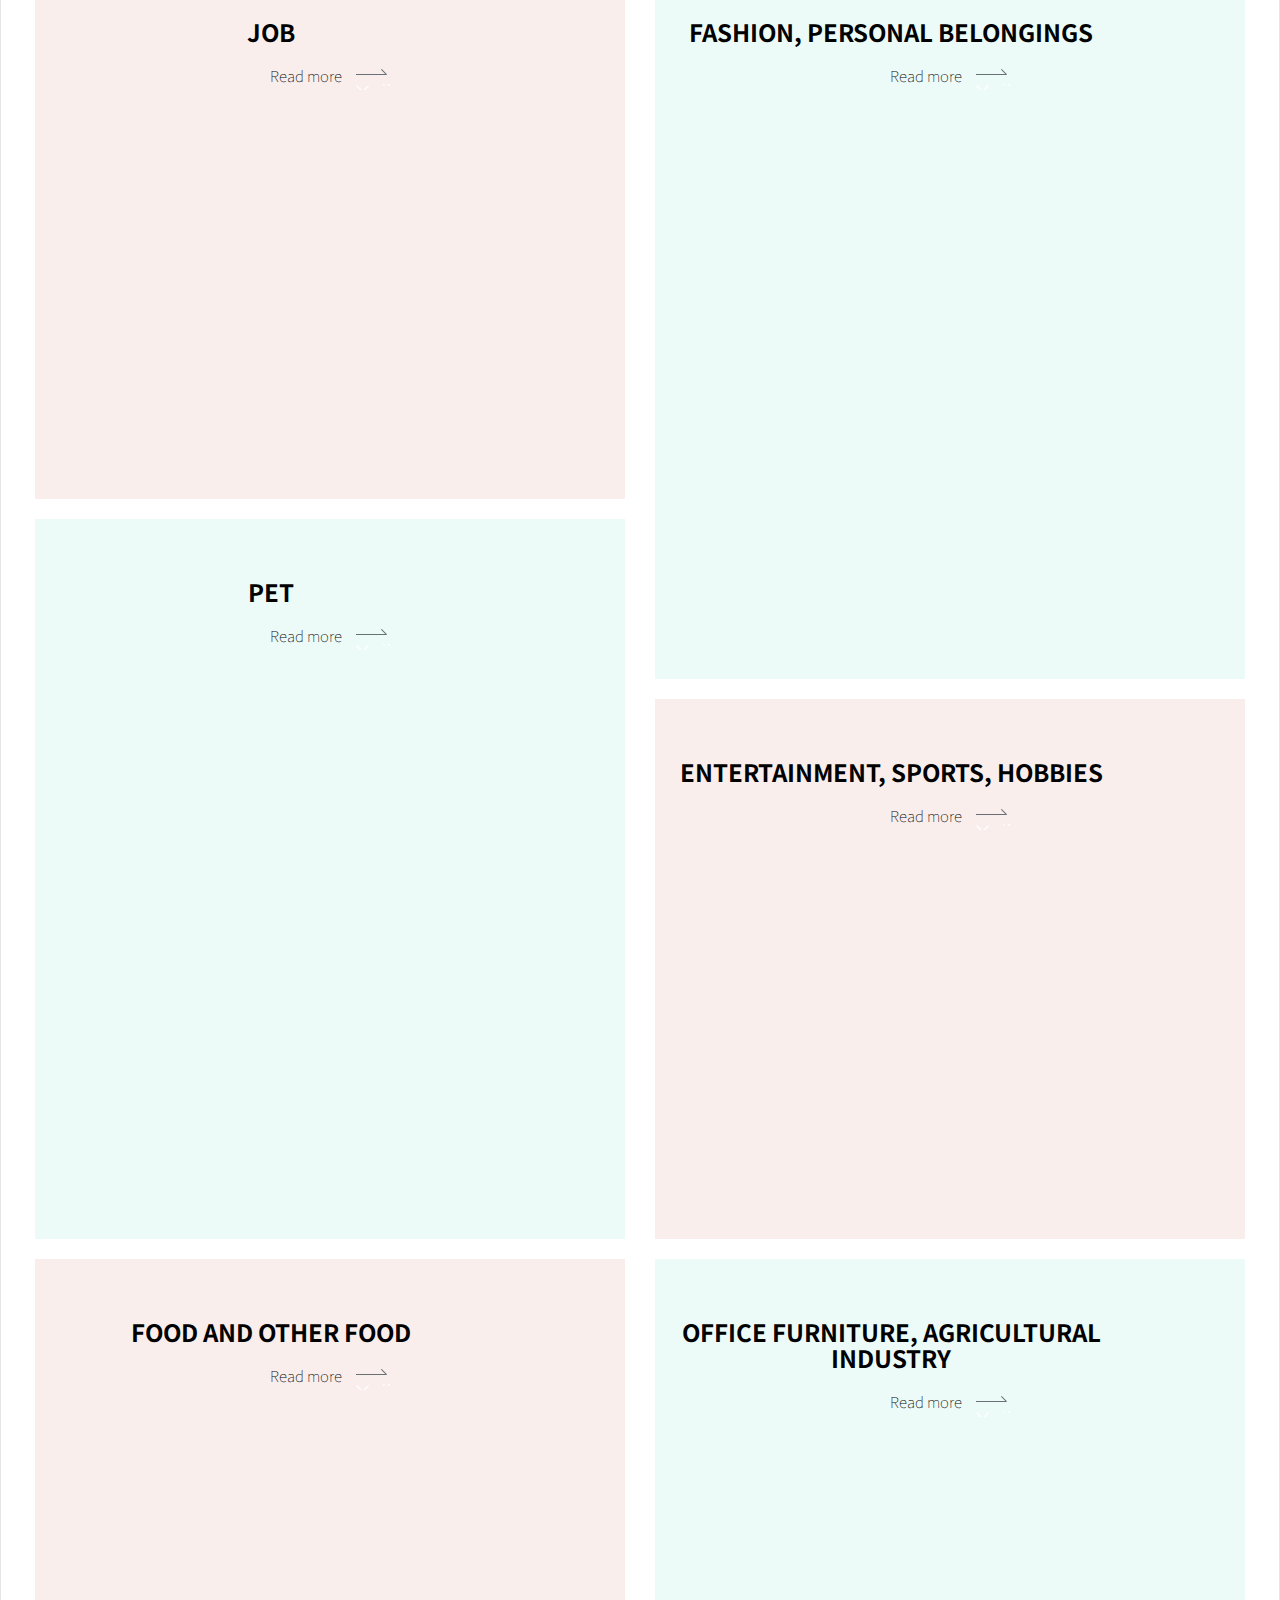
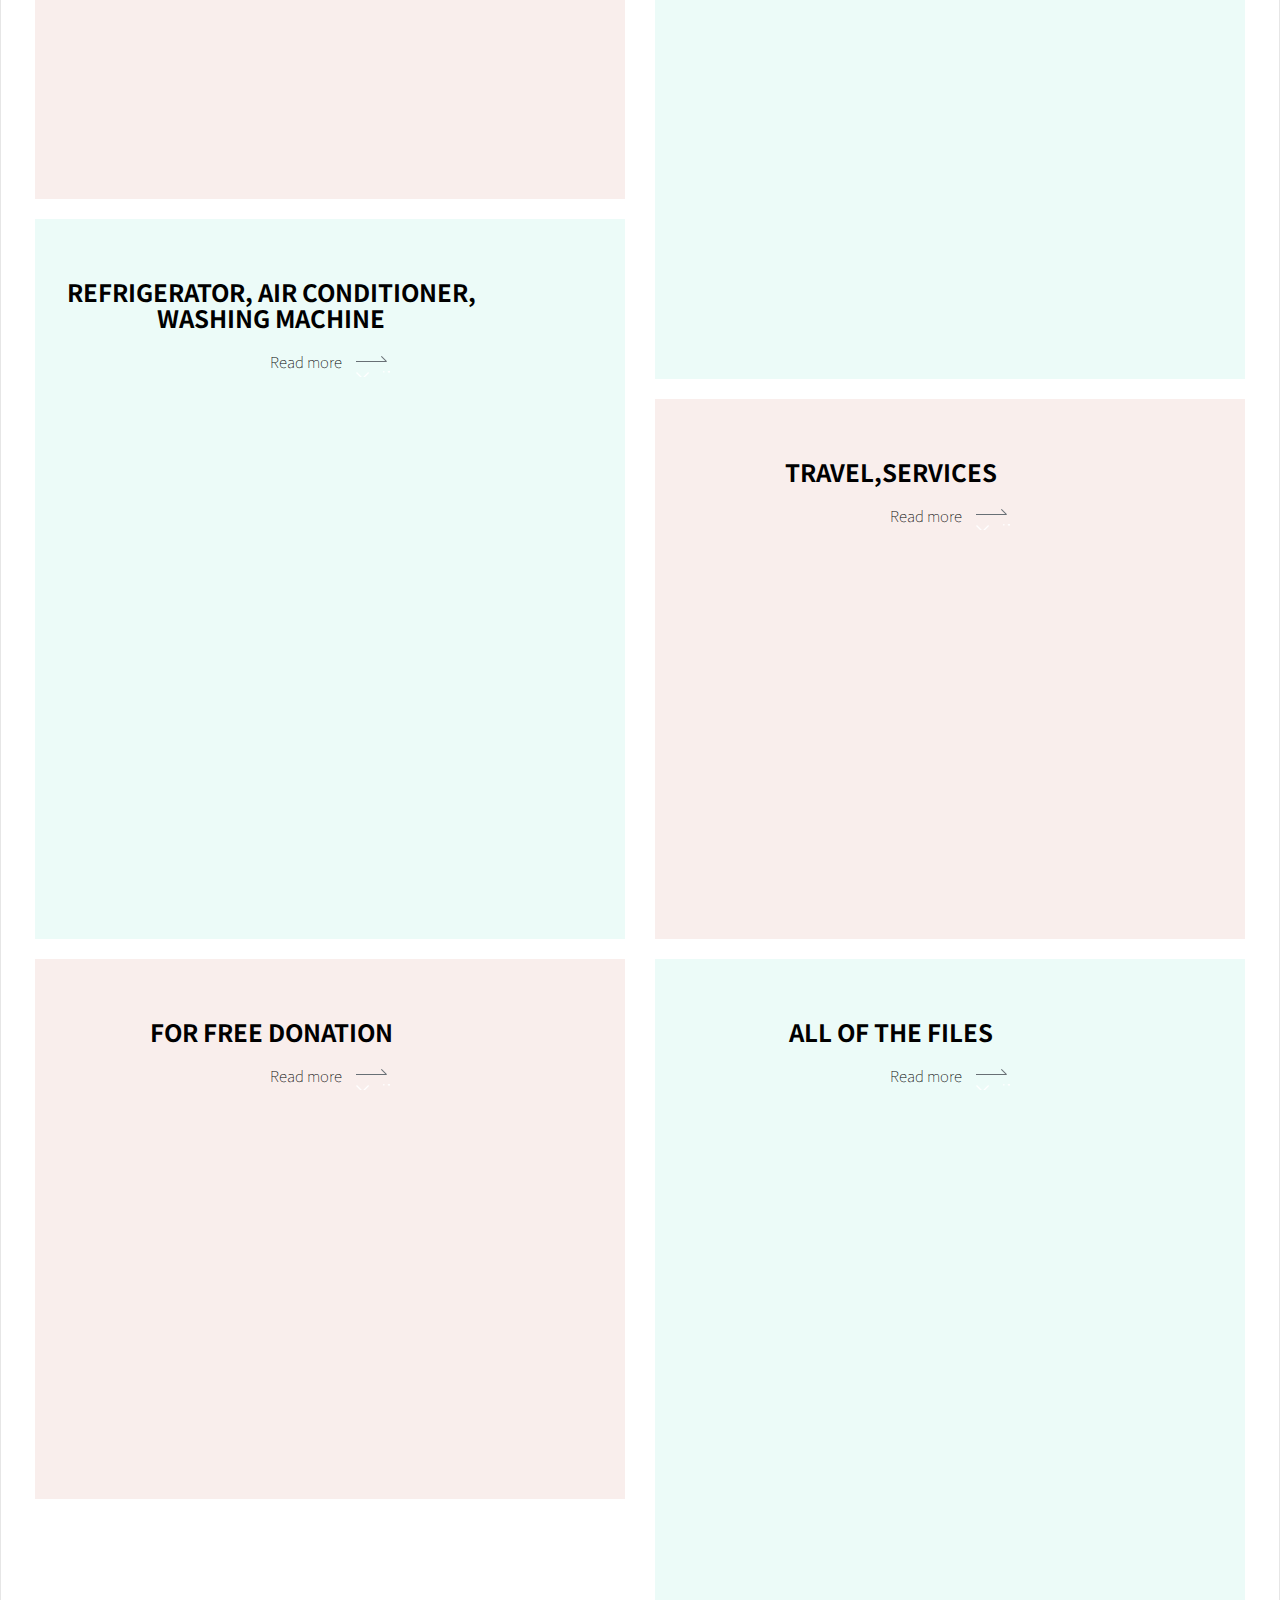
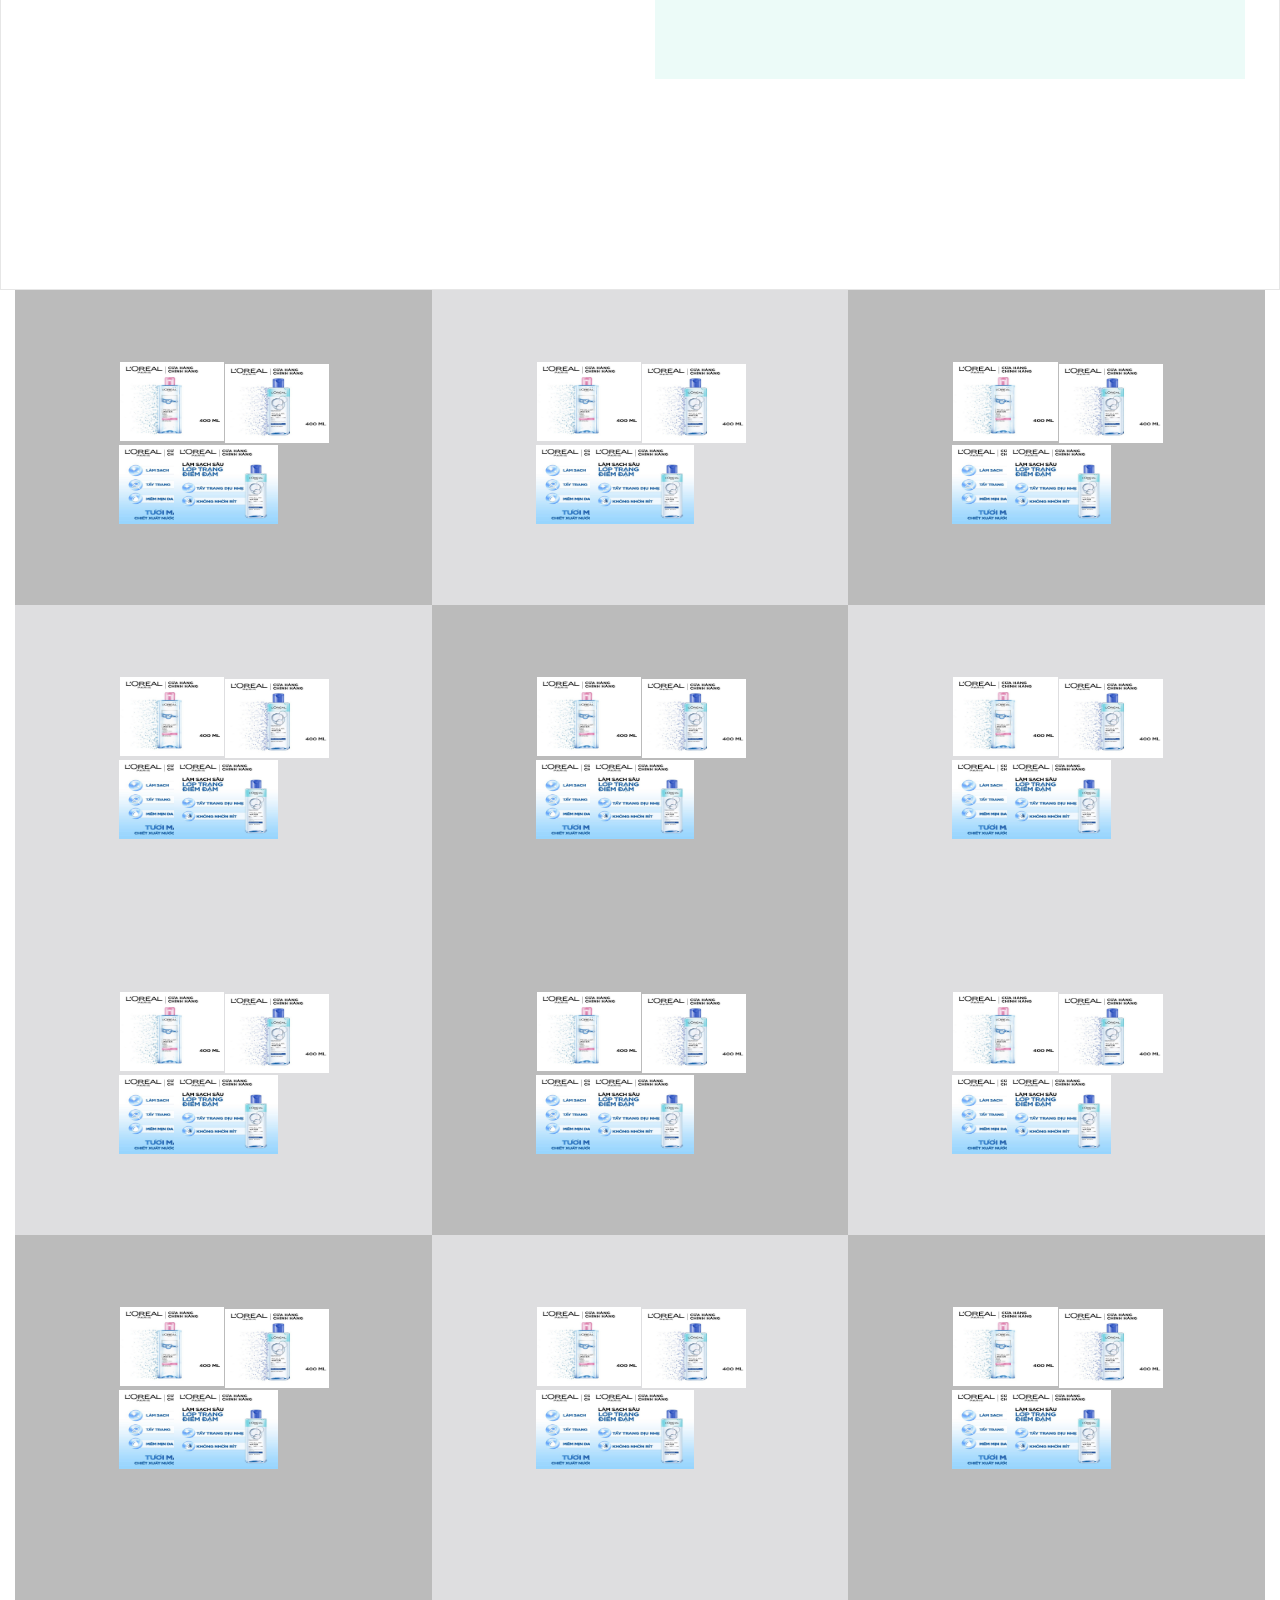
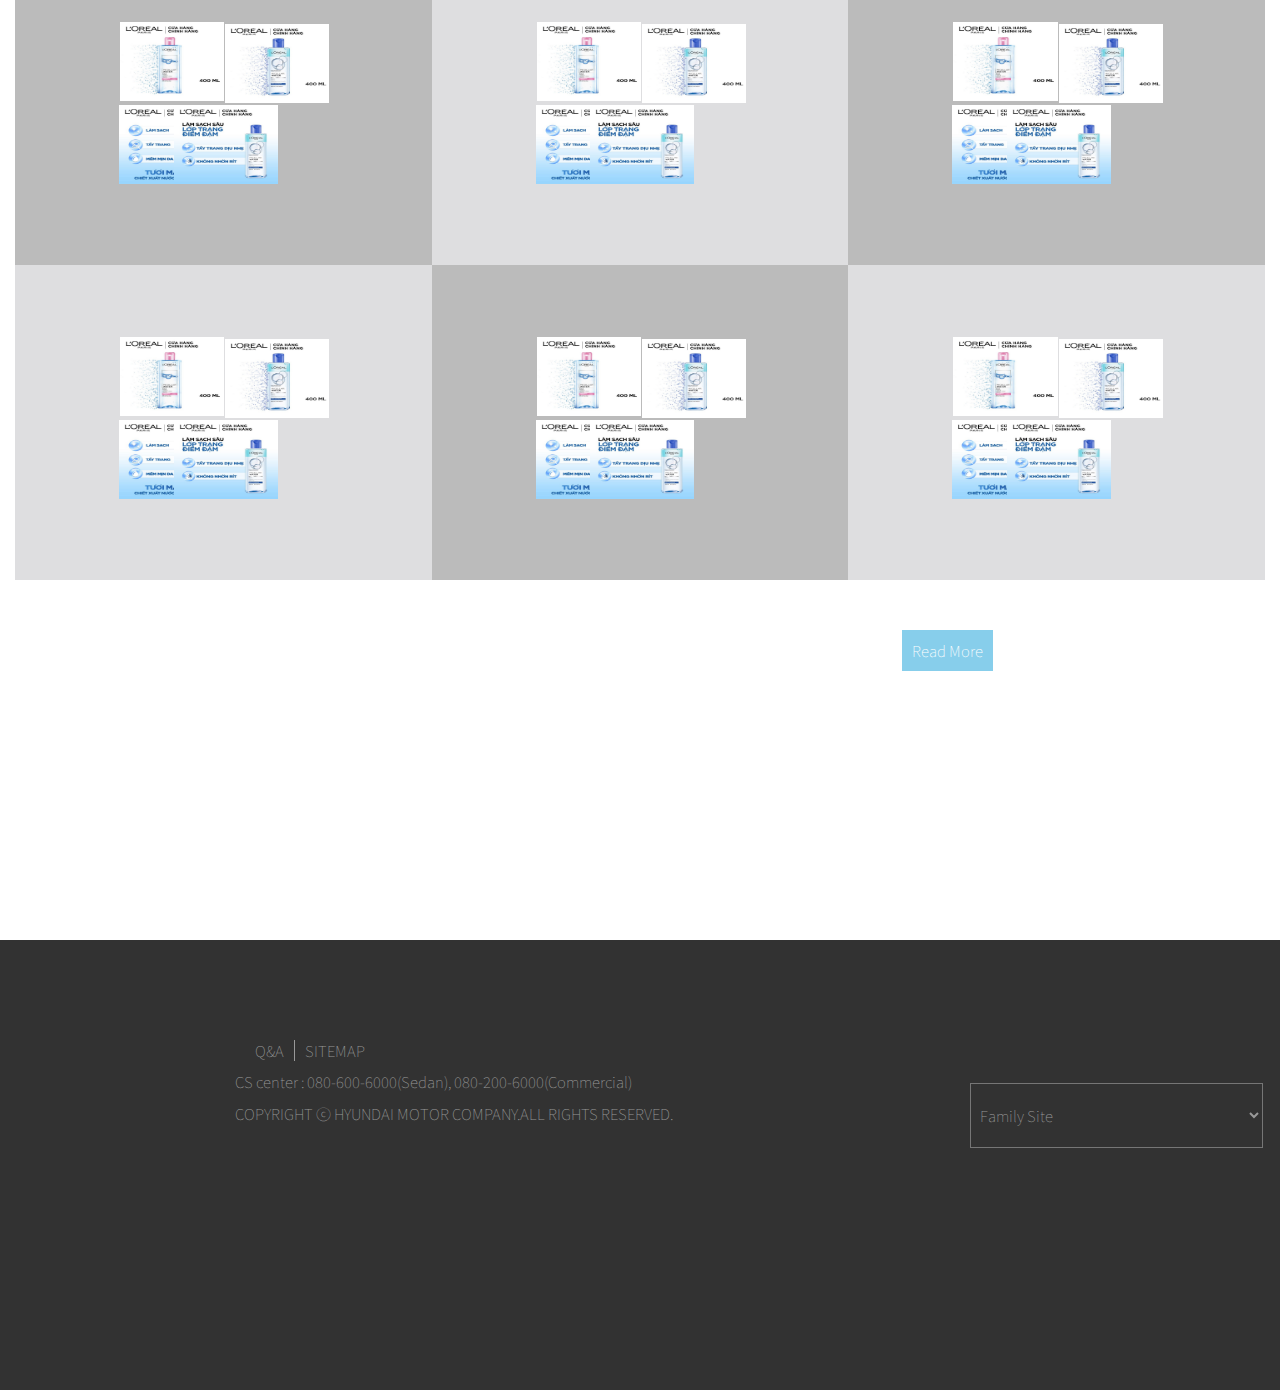
==== commit 830d31d1: "project update l2" ====
--- a/index.html
+++ b/index.html
@@ -147,7 +147,7 @@
 								<div class="content-sort">
 									<img src="" alt="">
 									<h3>real estate</h3>
-									<a href=""><span>Read more</span>
+									<a href="estate.html"><span>Read more</span>
 									<div class="icon icon-mui-ten"></div></a>
 								</div>
 								<div class="content-long">
@@ -240,7 +240,7 @@
 			<div class="store">
 				<div class="col-md-12 col-lg-12 col-sm-12 col-xs-12">
 							
-							<div class="product product-1 col-md-2 gray-1 d-i-b h35vh">
+							<div class="product product-1 col-md-4 gray-1 d-i-b h35vh">
 								
 								<a href="shop-single.html">
 									<div class="hinh">	
@@ -263,7 +263,7 @@
 									</div>
 								</a>	
 							</div>
-							<div class="product col-md-2 product-2 gray-2 d-i-b h35vh">
+							<div class="product col-md-4 product-2 gray-2 d-i-b h35vh">
 								<a href="shop-single.html">
 									<div class="hinh">	
 										<div class="col-md-6">
@@ -285,117 +285,117 @@
 									</div>
 								</a>
 							</div>
-							<div class="product col-md-2 product-3 gray-1 d-i-b h35vh">
-								<a href="shop-single.html">
-									<div class="hinh">	
-										<div class="col-md-6">
-											<div class="img product-img-1">
-												<img src="images/product/product-1/6675b879e56422dc08391f0833787754.jpg" alt="">
-											</div>
-											<div class="img product-img-2">
-												<img src="images/product/product-1/d74306693c79c08b7507fb7fc766640f.jpg" alt="">
-											</div>
-										</div>
-										<div class="col-md-6">
-											<div class="img product-img-3">
-												<img src="images/product/product-1/f66212e161921f453ab518487aac52e5.jpg" alt="">
-											</div>
-											<div class="img product-img-4">
-												<img src="images/product/product-1/icon_paypal.jpg" alt="">
-											</div>
-										</div>
-									</div>
-								</a>	
-							</div>
-							<div class="product col-md-2 product-4 gray-2 d-i-b h35vh">
-								<a href="shop-single.html">
-									<div class="hinh">	
-										<div class="col-md-6">
-											<div class="img product-img-1">
-												<img src="images/product/product-1/6675b879e56422dc08391f0833787754.jpg" alt="">
-											</div>
-											<div class="img product-img-2">
-												<img src="images/product/product-1/d74306693c79c08b7507fb7fc766640f.jpg" alt="">
-											</div>
-										</div>
-										<div class="col-md-6">
-											<div class="img product-img-3">
-												<img src="images/product/product-1/f66212e161921f453ab518487aac52e5.jpg" alt="">
-											</div>
-											<div class="img product-img-4">
-												<img src="images/product/product-1/icon_paypal.jpg" alt="">
-											</div>
-										</div>
-									</div>
-								</a>	
-							</div>
-							<div class="product col-md-2 product-5 gray-1 d-i-b h35vh">
-								<a href="shop-single.html">
-									<div class="hinh">	
-										<div class="col-md-6">
-											<div class="img product-img-1">
-												<img src="images/product/product-1/6675b879e56422dc08391f0833787754.jpg" alt="">
-											</div>
-											<div class="img product-img-2">
-												<img src="images/product/product-1/d74306693c79c08b7507fb7fc766640f.jpg" alt="">
-											</div>
-										</div>
-										<div class="col-md-6">
-											<div class="img product-img-3">
-												<img src="images/product/product-1/f66212e161921f453ab518487aac52e5.jpg" alt="">
-											</div>
-											<div class="img product-img-4">
-												<img src="images/product/product-1/icon_paypal.jpg" alt="">
-											</div>
-										</div>
-									</div>
-								</a>	
-							</div>
-							<div class="product col-md-2 product-6 gray-2 d-i-b h35vh">
-								<a href="shop-single.html">
-									<div class="hinh">	
-										<div class="col-md-6">
-											<div class="img product-img-1">
-												<img src="images/product/product-1/6675b879e56422dc08391f0833787754.jpg" alt="">
-											</div>
-											<div class="img product-img-2">
-												<img src="images/product/product-1/d74306693c79c08b7507fb7fc766640f.jpg" alt="">
-											</div>
-										</div>
-										<div class="col-md-6">
-											<div class="img product-img-3">
-												<img src="images/product/product-1/f66212e161921f453ab518487aac52e5.jpg" alt="">
-											</div>
-											<div class="img product-img-4">
-												<img src="images/product/product-1/icon_paypal.jpg" alt="">
-											</div>
-										</div>
-									</div>
-								</a>	
-							</div>
-							<div class="product col-md-2 gray-2 d-i-b h35vh product-7">
-								<a href="shop-single.html">
-									<div class="hinh">	
-										<div class="col-md-6">
-											<div class="img product-img-1">
-												<img src="images/product/product-1/6675b879e56422dc08391f0833787754.jpg" alt="">
-											</div>
-											<div class="img product-img-2">
-												<img src="images/product/product-1/d74306693c79c08b7507fb7fc766640f.jpg" alt="">
-											</div>
-										</div>
-										<div class="col-md-6">
-											<div class="img product-img-3">
-												<img src="images/product/product-1/f66212e161921f453ab518487aac52e5.jpg" alt="">
-											</div>
-											<div class="img product-img-4">
-												<img src="images/product/product-1/icon_paypal.jpg" alt="">
-											</div>
-										</div>
-									</div>
-								</a>	
-							</div>
-							<div class="product col-md-2 gray-1 d-i-b h35vh product-8">
+							<div class="product col-md-4 product-3 gray-1 d-i-b h35vh">
+								<a href="shop-single.html">
+									<div class="hinh">	
+										<div class="col-md-6">
+											<div class="img product-img-1">
+												<img src="images/product/product-1/6675b879e56422dc08391f0833787754.jpg" alt="">
+											</div>
+											<div class="img product-img-2">
+												<img src="images/product/product-1/d74306693c79c08b7507fb7fc766640f.jpg" alt="">
+											</div>
+										</div>
+										<div class="col-md-6">
+											<div class="img product-img-3">
+												<img src="images/product/product-1/f66212e161921f453ab518487aac52e5.jpg" alt="">
+											</div>
+											<div class="img product-img-4">
+												<img src="images/product/product-1/icon_paypal.jpg" alt="">
+											</div>
+										</div>
+									</div>
+								</a>	
+							</div>
+							<div class="product col-md-4 product-4 gray-2 d-i-b h35vh">
+								<a href="shop-single.html">
+									<div class="hinh">	
+										<div class="col-md-6">
+											<div class="img product-img-1">
+												<img src="images/product/product-1/6675b879e56422dc08391f0833787754.jpg" alt="">
+											</div>
+											<div class="img product-img-2">
+												<img src="images/product/product-1/d74306693c79c08b7507fb7fc766640f.jpg" alt="">
+											</div>
+										</div>
+										<div class="col-md-6">
+											<div class="img product-img-3">
+												<img src="images/product/product-1/f66212e161921f453ab518487aac52e5.jpg" alt="">
+											</div>
+											<div class="img product-img-4">
+												<img src="images/product/product-1/icon_paypal.jpg" alt="">
+											</div>
+										</div>
+									</div>
+								</a>	
+							</div>
+							<div class="product col-md-4 product-5 gray-1 d-i-b h35vh">
+								<a href="shop-single.html">
+									<div class="hinh">	
+										<div class="col-md-6">
+											<div class="img product-img-1">
+												<img src="images/product/product-1/6675b879e56422dc08391f0833787754.jpg" alt="">
+											</div>
+											<div class="img product-img-2">
+												<img src="images/product/product-1/d74306693c79c08b7507fb7fc766640f.jpg" alt="">
+											</div>
+										</div>
+										<div class="col-md-6">
+											<div class="img product-img-3">
+												<img src="images/product/product-1/f66212e161921f453ab518487aac52e5.jpg" alt="">
+											</div>
+											<div class="img product-img-4">
+												<img src="images/product/product-1/icon_paypal.jpg" alt="">
+											</div>
+										</div>
+									</div>
+								</a>	
+							</div>
+							<div class="product col-md-4 product-6 gray-2 d-i-b h35vh">
+								<a href="shop-single.html">
+									<div class="hinh">	
+										<div class="col-md-6">
+											<div class="img product-img-1">
+												<img src="images/product/product-1/6675b879e56422dc08391f0833787754.jpg" alt="">
+											</div>
+											<div class="img product-img-2">
+												<img src="images/product/product-1/d74306693c79c08b7507fb7fc766640f.jpg" alt="">
+											</div>
+										</div>
+										<div class="col-md-6">
+											<div class="img product-img-3">
+												<img src="images/product/product-1/f66212e161921f453ab518487aac52e5.jpg" alt="">
+											</div>
+											<div class="img product-img-4">
+												<img src="images/product/product-1/icon_paypal.jpg" alt="">
+											</div>
+										</div>
+									</div>
+								</a>	
+							</div>
+							<div class="product col-md-4 gray-2 d-i-b h35vh product-7">
+								<a href="shop-single.html">
+									<div class="hinh">	
+										<div class="col-md-6">
+											<div class="img product-img-1">
+												<img src="images/product/product-1/6675b879e56422dc08391f0833787754.jpg" alt="">
+											</div>
+											<div class="img product-img-2">
+												<img src="images/product/product-1/d74306693c79c08b7507fb7fc766640f.jpg" alt="">
+											</div>
+										</div>
+										<div class="col-md-6">
+											<div class="img product-img-3">
+												<img src="images/product/product-1/f66212e161921f453ab518487aac52e5.jpg" alt="">
+											</div>
+											<div class="img product-img-4">
+												<img src="images/product/product-1/icon_paypal.jpg" alt="">
+											</div>
+										</div>
+									</div>
+								</a>	
+							</div>
+							<div class="product col-md-4 gray-1 d-i-b h35vh product-8">
 								<a href="shop-single.html">
 									<div class="hinh">	
 										<div class="col-md-6">
@@ -417,73 +417,73 @@
 									</div>
 								</a>
 							</div>
-							<div class="product col-md-2 gray-2 d-i-b h35vh product-9">
-								<a href="shop-single.html">
-									<div class="hinh">	
-										<div class="col-md-6">
-											<div class="img product-img-1">
-												<img src="images/product/product-1/6675b879e56422dc08391f0833787754.jpg" alt="">
-											</div>
-											<div class="img product-img-2">
-												<img src="images/product/product-1/d74306693c79c08b7507fb7fc766640f.jpg" alt="">
-											</div>
-										</div>
-										<div class="col-md-6">
-											<div class="img product-img-3">
-												<img src="images/product/product-1/f66212e161921f453ab518487aac52e5.jpg" alt="">
-											</div>
-											<div class="img product-img-4">
-												<img src="images/product/product-1/icon_paypal.jpg" alt="">
-											</div>
-										</div>
-									</div>
-								</a>	
-							</div>
-							<div class="product col-md-2 gray-1 d-i-b h35vh product-10">
-								<a href="shop-single.html">
-									<div class="hinh">	
-										<div class="col-md-6">
-											<div class="img product-img-1">
-												<img src="images/product/product-1/6675b879e56422dc08391f0833787754.jpg" alt="">
-											</div>
-											<div class="img product-img-2">
-												<img src="images/product/product-1/d74306693c79c08b7507fb7fc766640f.jpg" alt="">
-											</div>
-										</div>
-										<div class="col-md-6">
-											<div class="img product-img-3">
-												<img src="images/product/product-1/f66212e161921f453ab518487aac52e5.jpg" alt="">
-											</div>
-											<div class="img product-img-4">
-												<img src="images/product/product-1/icon_paypal.jpg" alt="">
-											</div>
-										</div>
-									</div>
-								</a>	
-							</div>
-							<div class="product col-md-2 gray-2 d-i-b h35vh product-11">
-								<a href="shop-single.html">
-									<div class="hinh">	
-										<div class="col-md-6">
-											<div class="img product-img-1">
-												<img src="images/product/product-1/6675b879e56422dc08391f0833787754.jpg" alt="">
-											</div>
-											<div class="img product-img-2">
-												<img src="images/product/product-1/d74306693c79c08b7507fb7fc766640f.jpg" alt="">
-											</div>
-										</div>
-										<div class="col-md-6">
-											<div class="img product-img-3">
-												<img src="images/product/product-1/f66212e161921f453ab518487aac52e5.jpg" alt="">
-											</div>
-											<div class="img product-img-4">
-												<img src="images/product/product-1/icon_paypal.jpg" alt="">
-											</div>
-										</div>
-									</div>
-								</a>	
-							</div>
-							<div class="product col-md-2 gray-1 d-i-b h35vh product-12">
+							<div class="product col-md-4 gray-2 d-i-b h35vh product-9">
+								<a href="shop-single.html">
+									<div class="hinh">	
+										<div class="col-md-6">
+											<div class="img product-img-1">
+												<img src="images/product/product-1/6675b879e56422dc08391f0833787754.jpg" alt="">
+											</div>
+											<div class="img product-img-2">
+												<img src="images/product/product-1/d74306693c79c08b7507fb7fc766640f.jpg" alt="">
+											</div>
+										</div>
+										<div class="col-md-6">
+											<div class="img product-img-3">
+												<img src="images/product/product-1/f66212e161921f453ab518487aac52e5.jpg" alt="">
+											</div>
+											<div class="img product-img-4">
+												<img src="images/product/product-1/icon_paypal.jpg" alt="">
+											</div>
+										</div>
+									</div>
+								</a>	
+							</div>
+							<div class="product col-md-4 gray-1 d-i-b h35vh product-10">
+								<a href="shop-single.html">
+									<div class="hinh">	
+										<div class="col-md-6">
+											<div class="img product-img-1">
+												<img src="images/product/product-1/6675b879e56422dc08391f0833787754.jpg" alt="">
+											</div>
+											<div class="img product-img-2">
+												<img src="images/product/product-1/d74306693c79c08b7507fb7fc766640f.jpg" alt="">
+											</div>
+										</div>
+										<div class="col-md-6">
+											<div class="img product-img-3">
+												<img src="images/product/product-1/f66212e161921f453ab518487aac52e5.jpg" alt="">
+											</div>
+											<div class="img product-img-4">
+												<img src="images/product/product-1/icon_paypal.jpg" alt="">
+											</div>
+										</div>
+									</div>
+								</a>	
+							</div>
+							<div class="product col-md-4 gray-2 d-i-b h35vh product-11">
+								<a href="shop-single.html">
+									<div class="hinh">	
+										<div class="col-md-6">
+											<div class="img product-img-1">
+												<img src="images/product/product-1/6675b879e56422dc08391f0833787754.jpg" alt="">
+											</div>
+											<div class="img product-img-2">
+												<img src="images/product/product-1/d74306693c79c08b7507fb7fc766640f.jpg" alt="">
+											</div>
+										</div>
+										<div class="col-md-6">
+											<div class="img product-img-3">
+												<img src="images/product/product-1/f66212e161921f453ab518487aac52e5.jpg" alt="">
+											</div>
+											<div class="img product-img-4">
+												<img src="images/product/product-1/icon_paypal.jpg" alt="">
+											</div>
+										</div>
+									</div>
+								</a>	
+							</div>
+							<div class="product col-md-4 gray-1 d-i-b h35vh product-12">
 								<a href="shop-single.html">
 									<div class="hinh">	
 										<div class="col-md-6">
@@ -505,29 +505,29 @@
 									</div>
 								</a>
 							</div>
-							<div class="product col-md-2 gray-1 d-i-b h35vh product-13">
-								<a href="shop-single.html">
-									<div class="hinh">	
-										<div class="col-md-6">
-											<div class="img product-img-1">
-												<img src="images/product/product-1/6675b879e56422dc08391f0833787754.jpg" alt="">
-											</div>
-											<div class="img product-img-2">
-												<img src="images/product/product-1/d74306693c79c08b7507fb7fc766640f.jpg" alt="">
-											</div>
-										</div>
-										<div class="col-md-6">
-											<div class="img product-img-3">
-												<img src="images/product/product-1/f66212e161921f453ab518487aac52e5.jpg" alt="">
-											</div>
-											<div class="img product-img-4">
-												<img src="images/product/product-1/icon_paypal.jpg" alt="">
-											</div>
-										</div>
-									</div>
-								</a>	
-							</div>
-							<div class="product col-md-2 gray-2 d-i-b h35vh product-14">
+							<div class="product col-md-4 gray-1 d-i-b h35vh product-13">
+								<a href="shop-single.html">
+									<div class="hinh">	
+										<div class="col-md-6">
+											<div class="img product-img-1">
+												<img src="images/product/product-1/6675b879e56422dc08391f0833787754.jpg" alt="">
+											</div>
+											<div class="img product-img-2">
+												<img src="images/product/product-1/d74306693c79c08b7507fb7fc766640f.jpg" alt="">
+											</div>
+										</div>
+										<div class="col-md-6">
+											<div class="img product-img-3">
+												<img src="images/product/product-1/f66212e161921f453ab518487aac52e5.jpg" alt="">
+											</div>
+											<div class="img product-img-4">
+												<img src="images/product/product-1/icon_paypal.jpg" alt="">
+											</div>
+										</div>
+									</div>
+								</a>	
+							</div>
+							<div class="product col-md-4 gray-2 d-i-b h35vh product-14">
 								<a href="shop-single.html">
 									<div class="hinh">	
 										<div class="col-md-6">
@@ -549,7 +549,7 @@
 									</div>
 								</a>
 							</div>
-							<div class="product col-md-2 gray-1 d-i-b h35vh product-15">
+							<div class="product col-md-4 gray-1 d-i-b h35vh product-15">
 								<a href="shop-single.html">
 									<div class="hinh">	
 										<div class="col-md-6">
@@ -571,7 +571,7 @@
 									</div>
 								</a>		
 							</div>
-							<div class="product col-md-2 gray-2 d-i-b h35vh product-16">
+							<div class="product col-md-4 gray-2 d-i-b h35vh product-16">
 								<a href="shop-single.html">
 									<div class="hinh">	
 										<div class="col-md-6">
@@ -593,7 +593,7 @@
 									</div>
 								</a>
 							</div>
-							<div class="product col-md-2 gray-1 d-i-b h35vh product-17">
+							<div class="product col-md-4 gray-1 d-i-b h35vh product-17">
 								<a href="shop-single.html">
 									<div class="hinh">	
 										<div class="col-md-6">
@@ -615,7 +615,7 @@
 									</div>
 								</a>		
 							</div>
-							<div class="product col-md-2 gray-2 d-i-b h35vh product-18">
+							<div class="product col-md-4 gray-2 d-i-b h35vh product-18">
 								<a href="shop-single.html">
 									<div class="hinh">	
 										<div class="col-md-6">
--- a/css/style.css
+++ b/css/style.css
@@ -247,8 +247,8 @@
 #section1 .pc-layout .explore-the-catalog  .content .content-long a:hover {padding-left:10px;}
 /*---/section1----------------*/
 /*-------------------section2-----------------*/
-#section2 {overflow: hidden;height:120vh;}
-#section2 .store button{padding:10px;background-color:skyblue;border:none;margin-top:30px;margin-left:600px;}
+#section2 {overflow: hidden;height:250vh;}
+#section2 .store button{padding:10px;background-color:skyblue;border:none;margin-top: 50px;margin-left: 887px;}
 #section2 .store button a{color:white;text-decoration: none;}
 #section2 .store button:hover {background-color:black;}
 #section2 .store {position: relative;z-index: 2;}
@@ -256,8 +256,9 @@
 #section2 .product {padding:0;}
 #section2 .product a:hover .hinh{
 	background: url('../images/product/product-1/icon_paypal.jpg');
-	background-size: 100%;
-	height:220px;
+	background-size: 90%;
+	background-position:center center;
+	height:310px;
 	z-index: 10;
 	opacity: 0.5;
 }
@@ -268,26 +269,26 @@
 	background-size: 100%;
 }
 #section2 .product .col-md-6{padding:0;position:relative;}
-#section2 .product .col-md-6 .img {height:17.5vh;border:1px solid #000;}
-#section2 .product .col-md-6 .img img {width:50%;height:8.75vh;cursor: pointer;border:1px solid #000;}
+#section2 .product .col-md-6 .img {height:17.5vh;/*border:1px solid #000;*/}
+#section2 .product .col-md-6 .img img {width:50%;height:8.75vh;cursor: pointer;/*border:1px solid #000;*/}
 #section2 .product .col-md-6 .img img:hover {width:100%;height:17.5vh;}
 #section2 .product .col-md-6:nth-child(1){}
 #section2 .product .col-md-6:nth-child(1) .product-img-1{}
-#section2 .product .col-md-6:nth-child(1) .product-img-1 img {position: absolute;top: 53px;right: 2px;}
-#section2 .product .col-md-6:nth-child(1) .product-img-1 img:hover {top:0;}
+#section2 .product .col-md-6:nth-child(1) .product-img-1 img {position: absolute;top: 72px;right: -1px;}
+#section2 .product .col-md-6:nth-child(1) .product-img-1 img:hover {top: -5px;}
 #section2 .product .col-md-6:nth-child(1) .product-img-2{}
-#section2 .product .col-md-6:nth-child(1) .product-img-2 img {position: absolute;top: 111px;right: 0;}
-#section2 .product .col-md-6:nth-child(1) .product-img-2 img:hover {bottom: 0;}
+#section2 .product .col-md-6:nth-child(1) .product-img-2 img {position: absolute;top: 155px;right: 0;}
+#section2 .product .col-md-6:nth-child(1) .product-img-2 img:hover {bottom: 0px;}
 #section2 .product .col-md-6:nth-child(2){}
 #section2 .product .col-md-6:nth-child(2) .product-img-3{}
 #section2 .product .col-md-6:nth-child(2) .product-img-3 img {
     position: absolute;
-    top: 111px;
-    right: 53px;
-}
-#section2 .product .col-md-6:nth-child(2) .product-img-3 img:hover {right:0;}
+    top: 155px;
+    right: 154px;
+}
+#section2 .product .col-md-6:nth-child(2) .product-img-3 img:hover {right: -3px;}
 #section2 .product .col-md-6:nth-child(2) .product-img-4{}
-#section2 .product .col-md-6:nth-child(2) .product-img-4 img {position: absolute;top: 53px;left: 2px;}
+#section2 .product .col-md-6:nth-child(2) .product-img-4 img {position: absolute;top: 74px;left: 2px;}
 #section2 .product .col-md-6:nth-child(2) .product-img-4 img:hover {top:0;}
 /*footer*/
 .footer {overflow:hidden;background-color:#323232;padding:100px 10px;width: 100%;height:50vh;}
